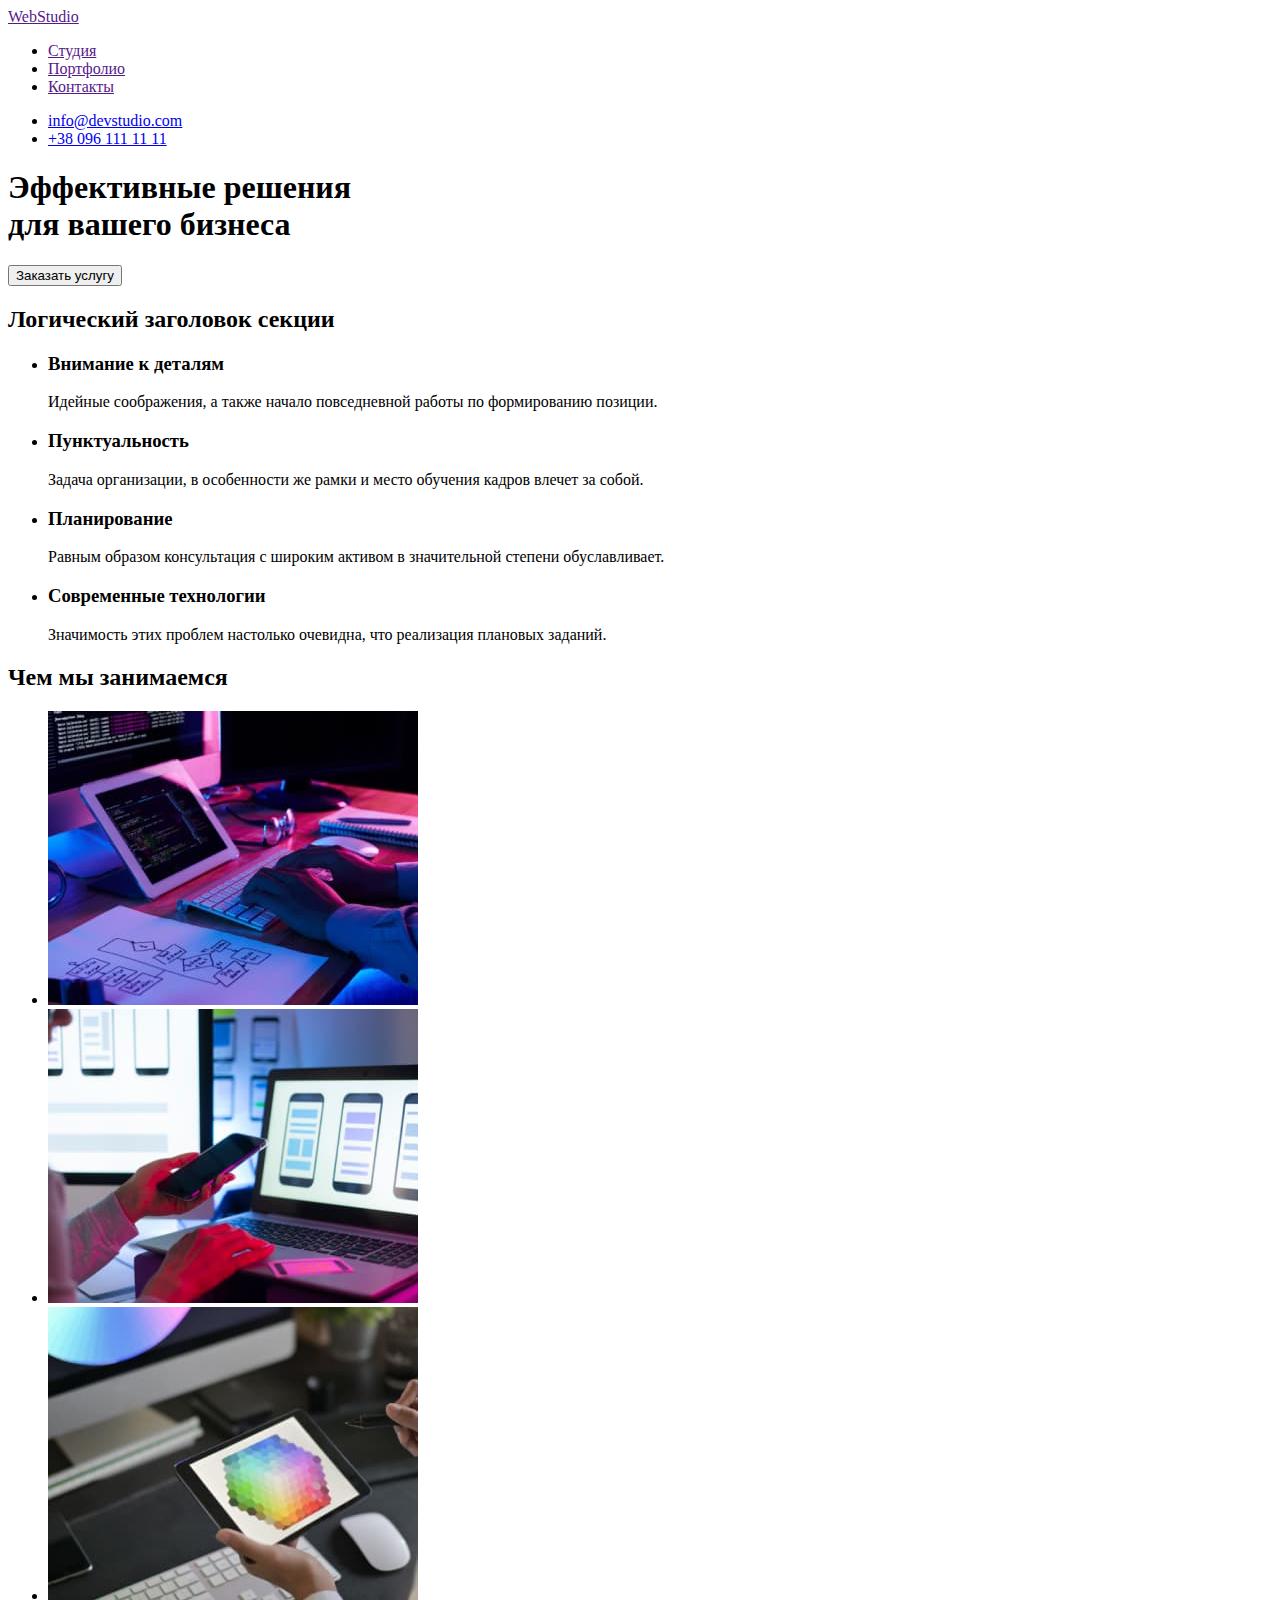
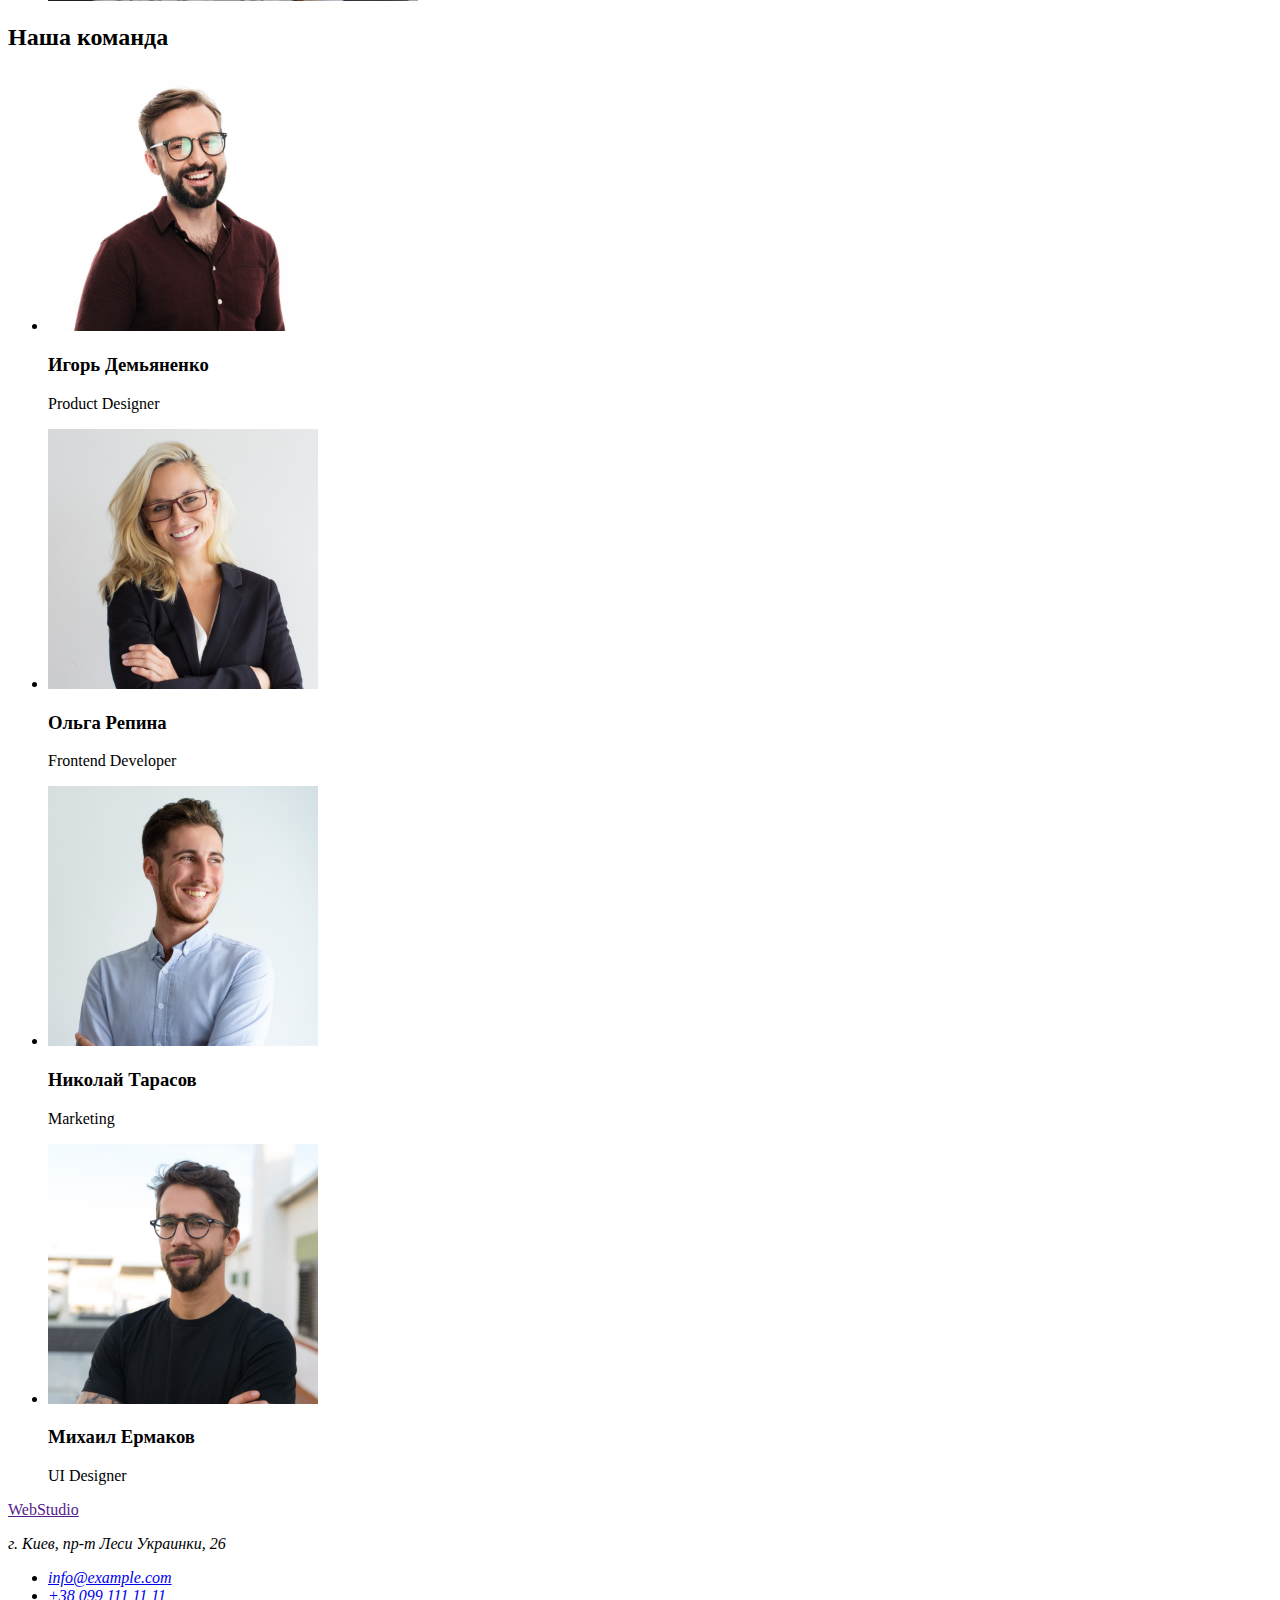
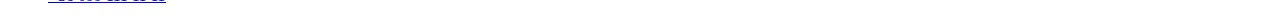
==== index.html @ d474086a "Добавляет разметку хедера и футера страницы portfolio" ====
<!doctype html>
<html lang="ru">
<head>
  <meta charset="UTF-8">
  <meta http-equiv="X-UA-Compatible" content="IE=edge">
  <meta name="viewport" content="width=device-width, initial-scale=1.0">
  <title>goit-markup-hw-01</title>
</head>
<body>

  <!-- Хедер страницы -->
  <header>
    <!-- Навигация страницы -->
    <nav>
      <a href="">WebStudio</a>
      <ul>
        <li><a href="">Студия</a></li>
        <li><a href="">Портфолио</a></li>
        <li><a href="">Контакты</a></li>
      </ul>
    </nav>
    <!-- Ссылки на email и телефон -->
    <ul>
      <li><a href="mailto:info@devstudio.com">info@devstudio.com</a></li>
      <li><a href="tel:+380961111111">+38 096 111 11 11</a></li>
    </ul>
  </header>

  <!-- Основной контент сайта -->
  <main>
    <!-- Секция герой -->
    <section>
      <h1>Эффективные решения<br> для вашего бизнеса</h1>
      <button type="button">Заказать услугу</button>
    </section>
    <!-- Секция с преимуществами компании -->
    <section>
      <h2>Логический заголовок секции</h2>
      <ul>
        <li>
          <h3>Внимание к деталям</h3>
          <p>Идейные соображения, а также начало повседневной работы по формированию позиции.</p>
        </li>
        <li>
          <h3>Пунктуальность</h3>
          <p>Задача организации, в особенности же рамки и место обучения кадров влечет за собой.</p>
        </li>
        <li>
          <h3>Планирование</h3>
          <p>Равным образом консультация с широким активом в значительной степени обуславливает.</p>
        </li>
        <li>
          <h3>Современные технологии</h3>
          <p>Значимость этих проблем настолько очевидна, что реализация плановых заданий.</p>
        </li>
      </ul>
    </section>
    <!-- Секция "Чем мы занимаемся" -->
    <section>
      <h2>Чем мы занимаемся</h2>
      <ul>
        <li><img src="./images/service-1.jpg" alt="Услуга №1" width="370" height="294"></li>
        <li><img src="./images/service-2.jpg" alt="Услуга №2" width="370" height="294"></li>
        <li><img src="./images/service-3.jpg" alt="Услуга №3" width="370" height="294"></li>
      </ul>
    </section>
    <!-- Секция "Наша команда" -->
    <section>
      <h2>Наша команда</h2>
      <ul>
        <li>
          <img src="./images/team-member-1.jpg" alt="Фото учасника команды" width="270" height="260">
          <h3>Игорь Демьяненко</h3>
          <p lang="en">Product Designer</p>
        </li>
        <li>
          <img src="./images/team-member-2.jpg" alt="Фото учасника команды" width="270" height="260">
          <h3>Ольга Репина</h3>
          <p lang="en">Frontend Developer</p>
        </li>
        <li>
          <img src="./images/team-member-3.jpg" alt="Фото учасника команды" width="270" height="260">
          <h3>Николай Тарасов</h3>
          <p lang="en">Marketing</p>
        </li>
        <li>
          <img src="./images/team-member-4.jpg" alt="Фото учасника команды" width="270" height="260">
          <h3>Михаил Ермаков</h3>
          <p lang="en">UI Designer</p>
        </li>
      </ul>
    </section>
  </main>

  <!-- Футер страницы -->
  <footer>
    <a href="">WebStudio</a>
    <address>
      <p>г. Киев, пр-т Леси Украинки, 26</p>
      <ul>
        <li><a href="mailto:info@example.com">info@example.com</a></li>
        <li><a href="tel:+380991111111">+38 099 111 11 11</a></li>
      </ul>
    </address>
  </footer>

</body>
</html>
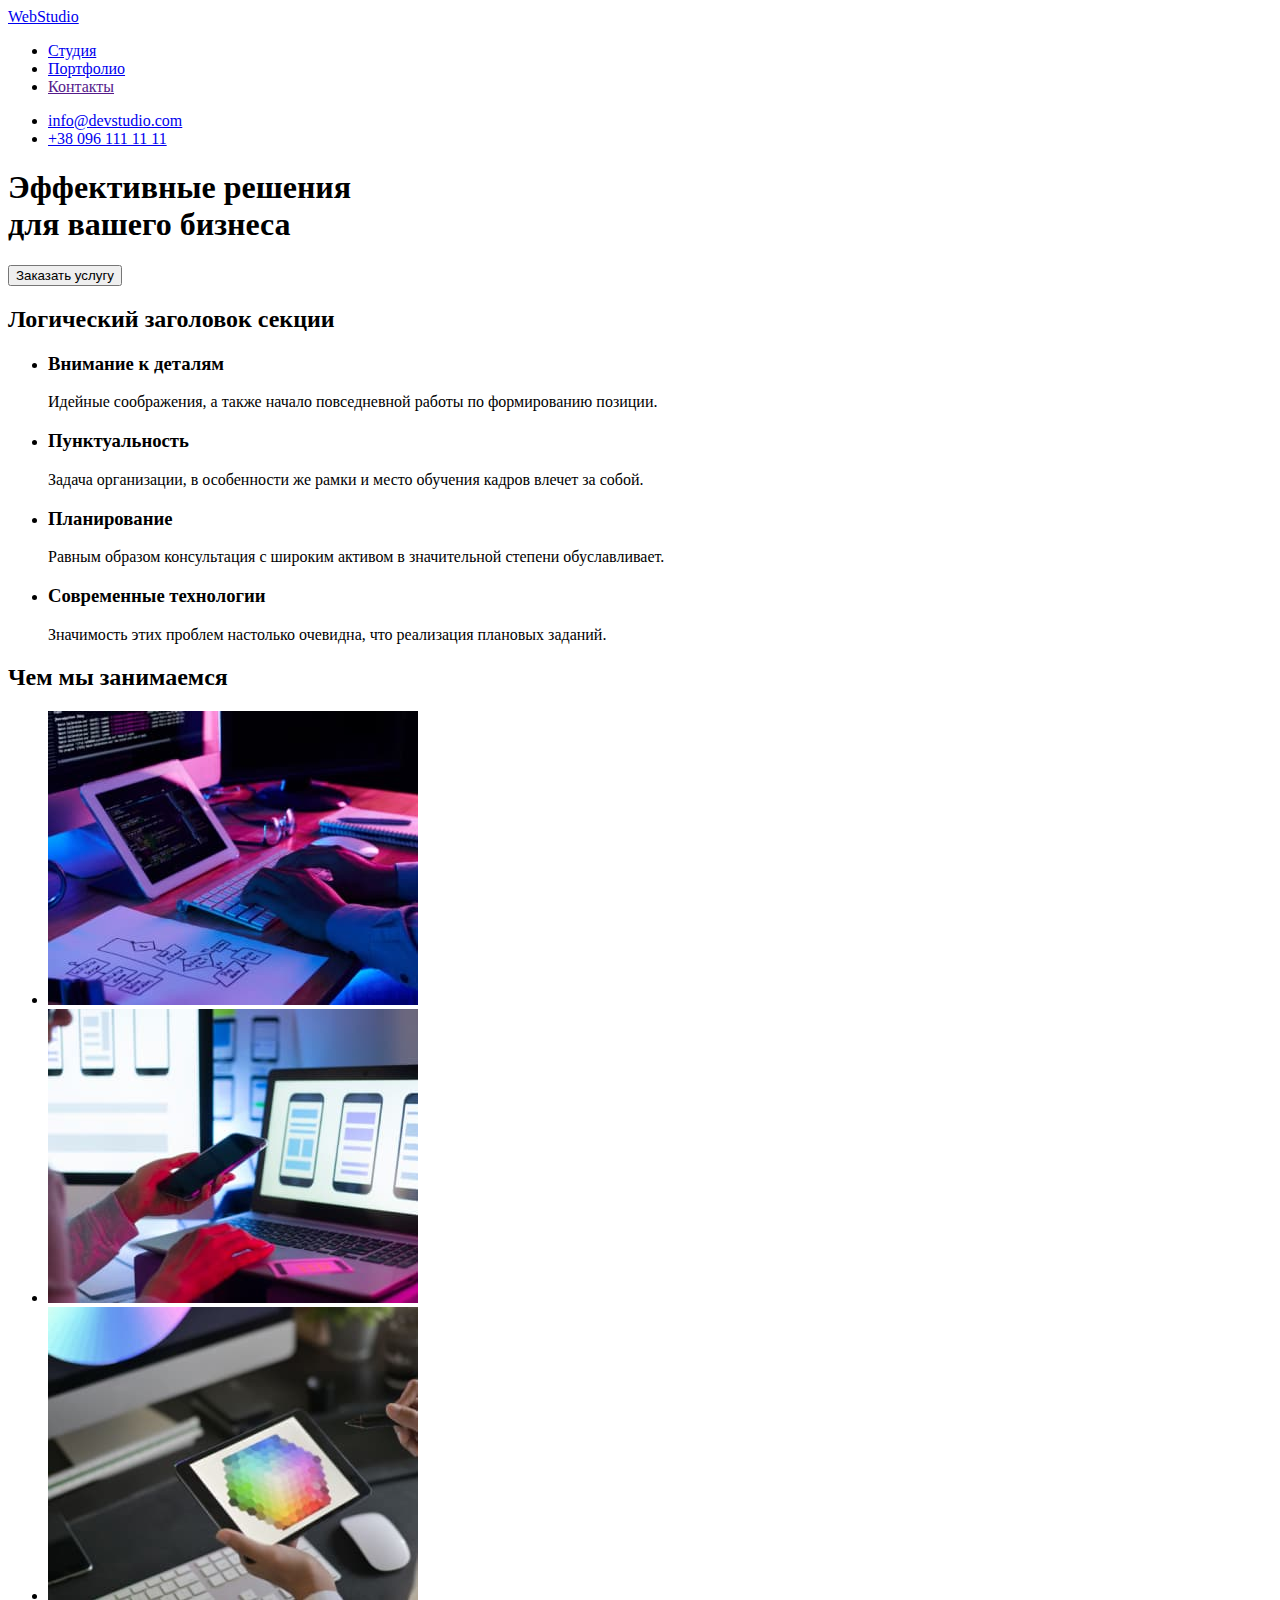
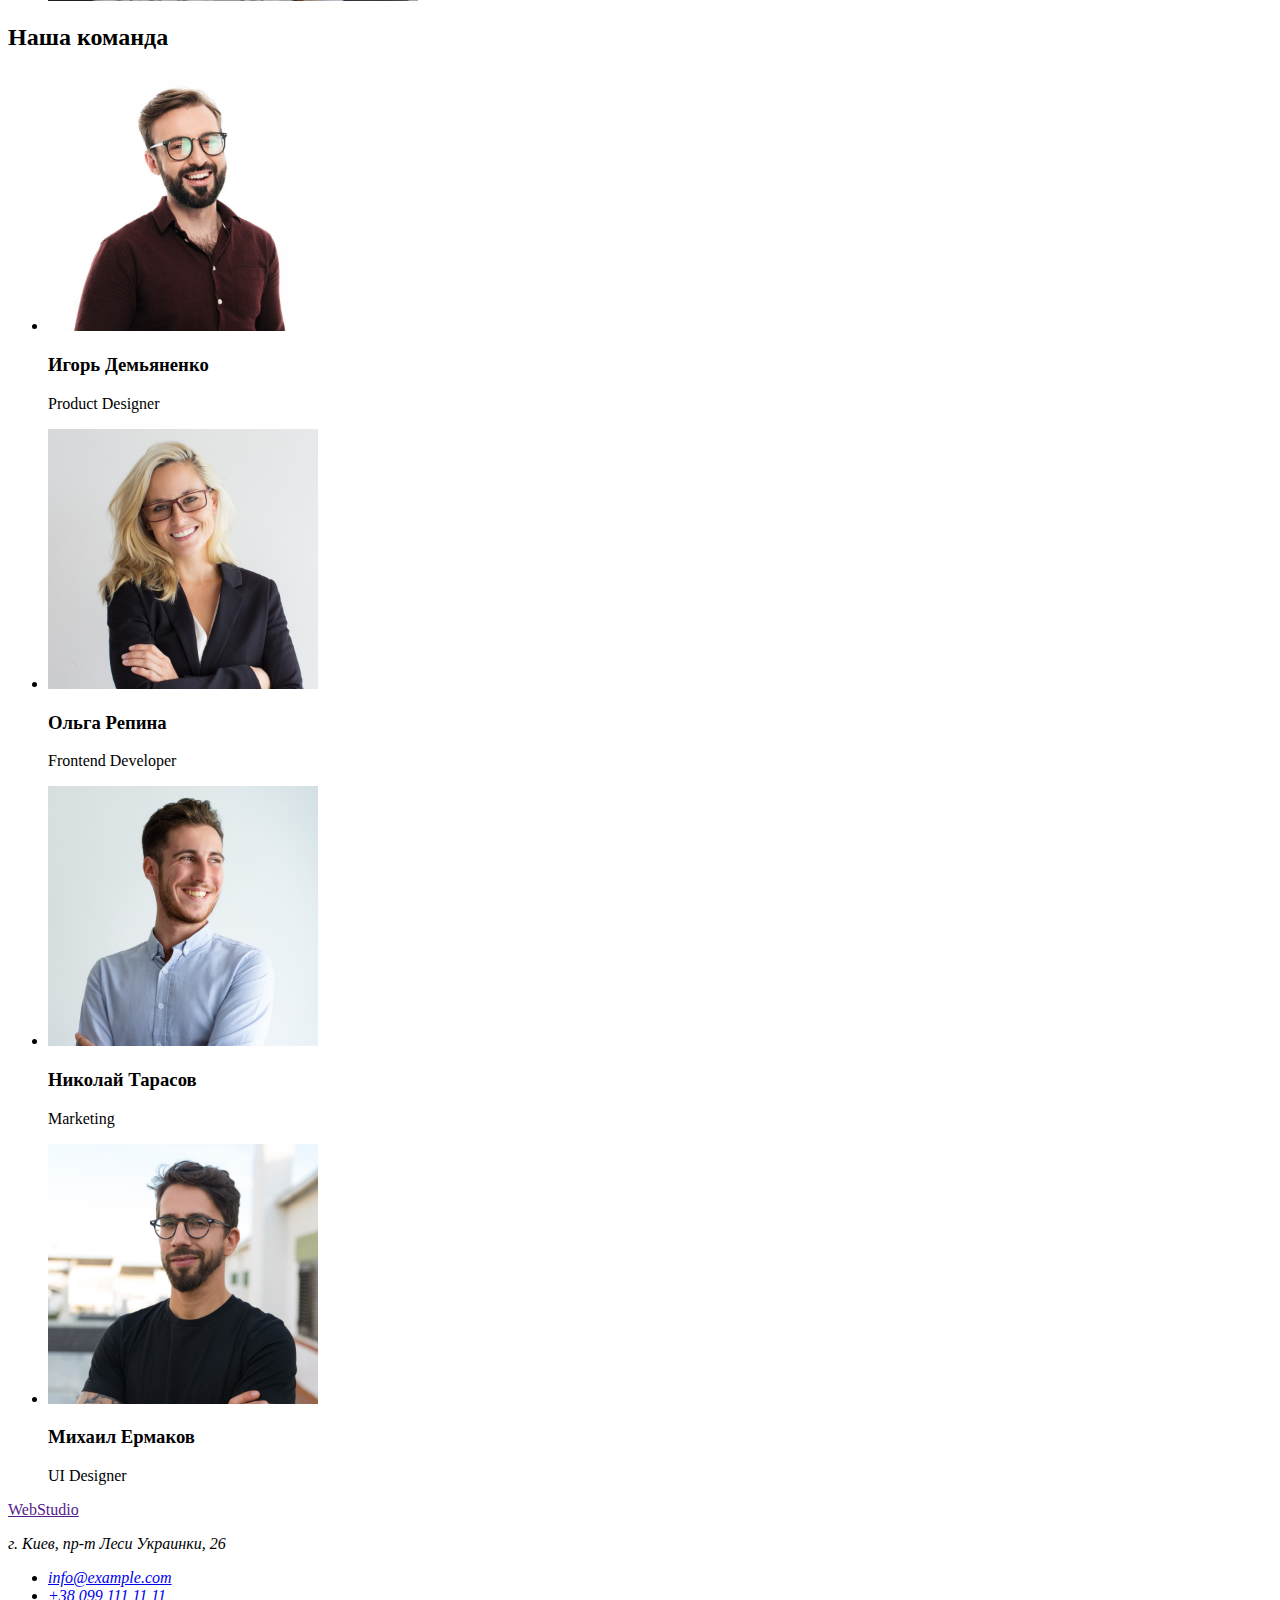
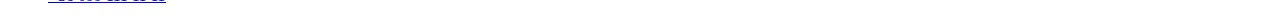
==== commit ddf63769: "Добавляет разметку основного контента страницы portfolio" ====
--- a/index.html
+++ b/index.html
@@ -12,10 +12,10 @@
   <header>
     <!-- Навигация страницы -->
     <nav>
-      <a href="">WebStudio</a>
+      <a href="./index.html">WebStudio</a>
       <ul>
-        <li><a href="">Студия</a></li>
-        <li><a href="">Портфолио</a></li>
+        <li><a href="./index.html">Студия</a></li>
+        <li><a href="./portfolio.html">Портфолио</a></li>
         <li><a href="">Контакты</a></li>
       </ul>
     </nav>
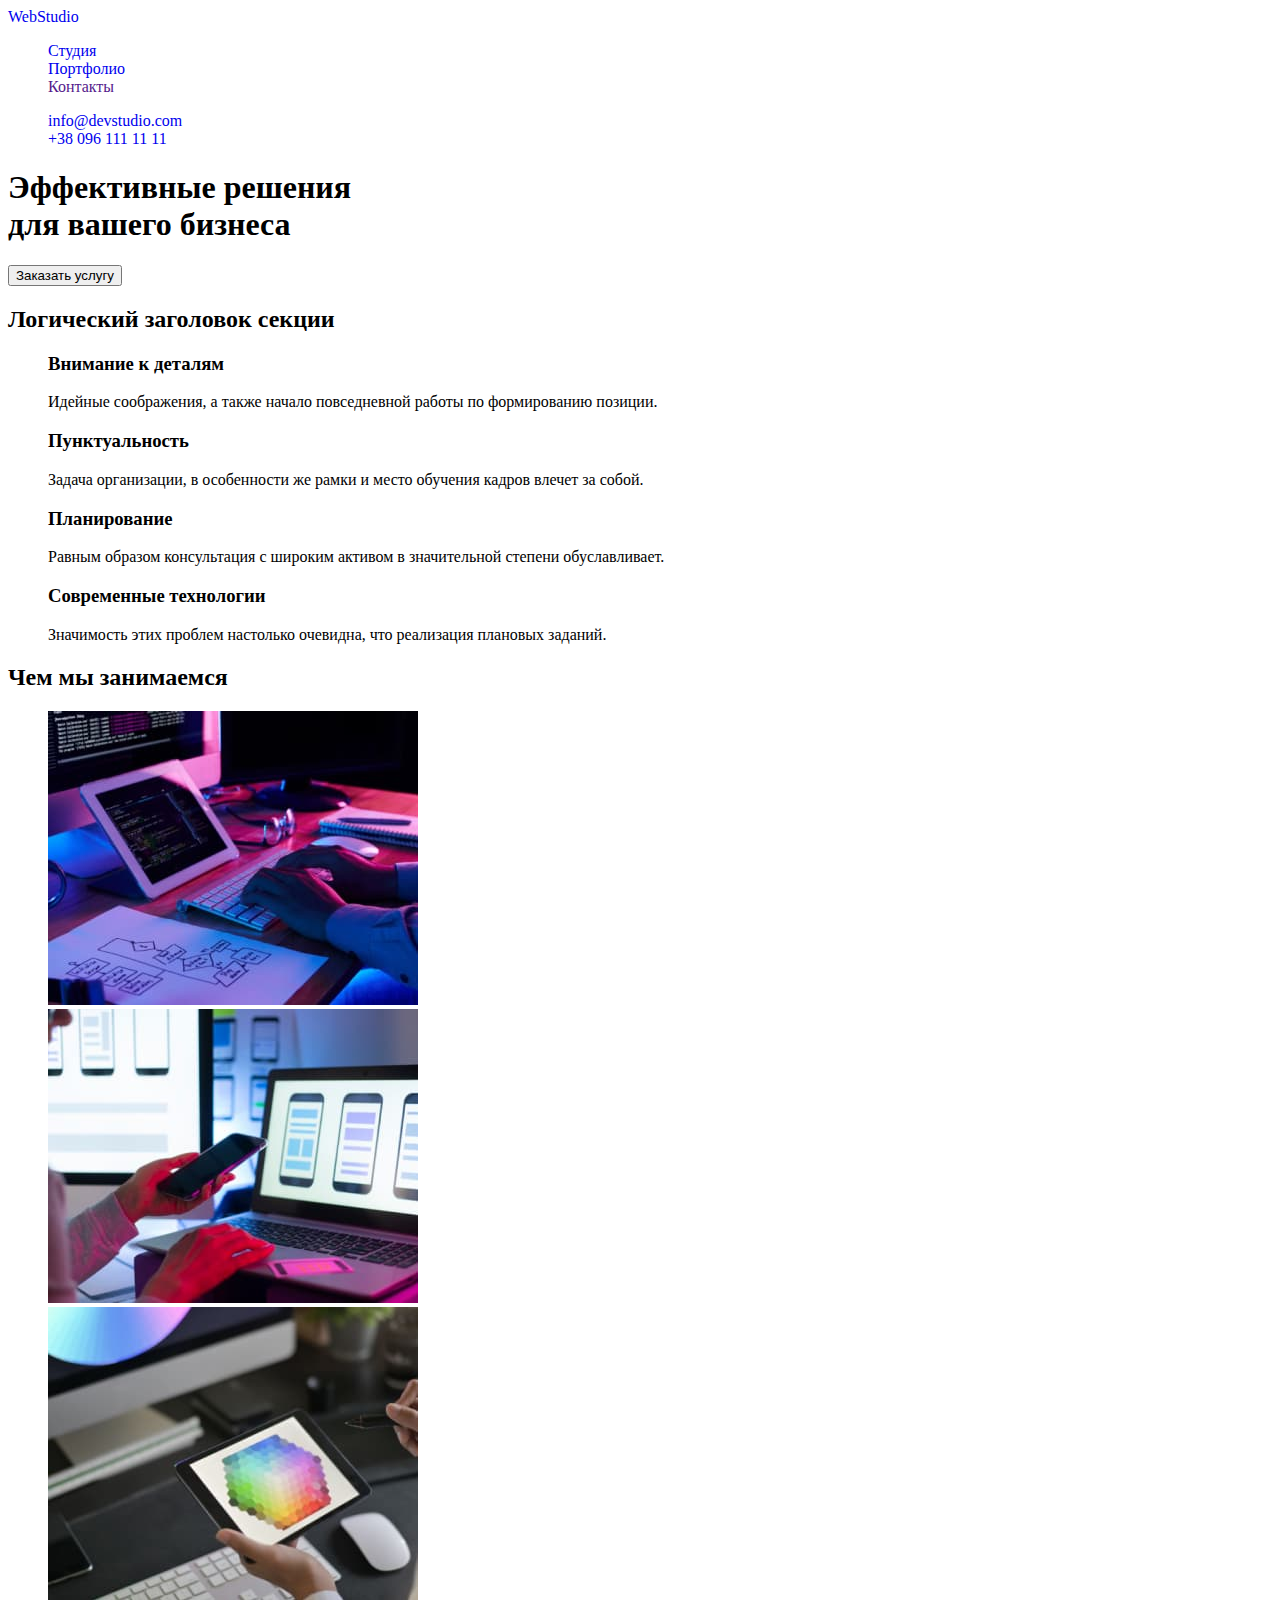
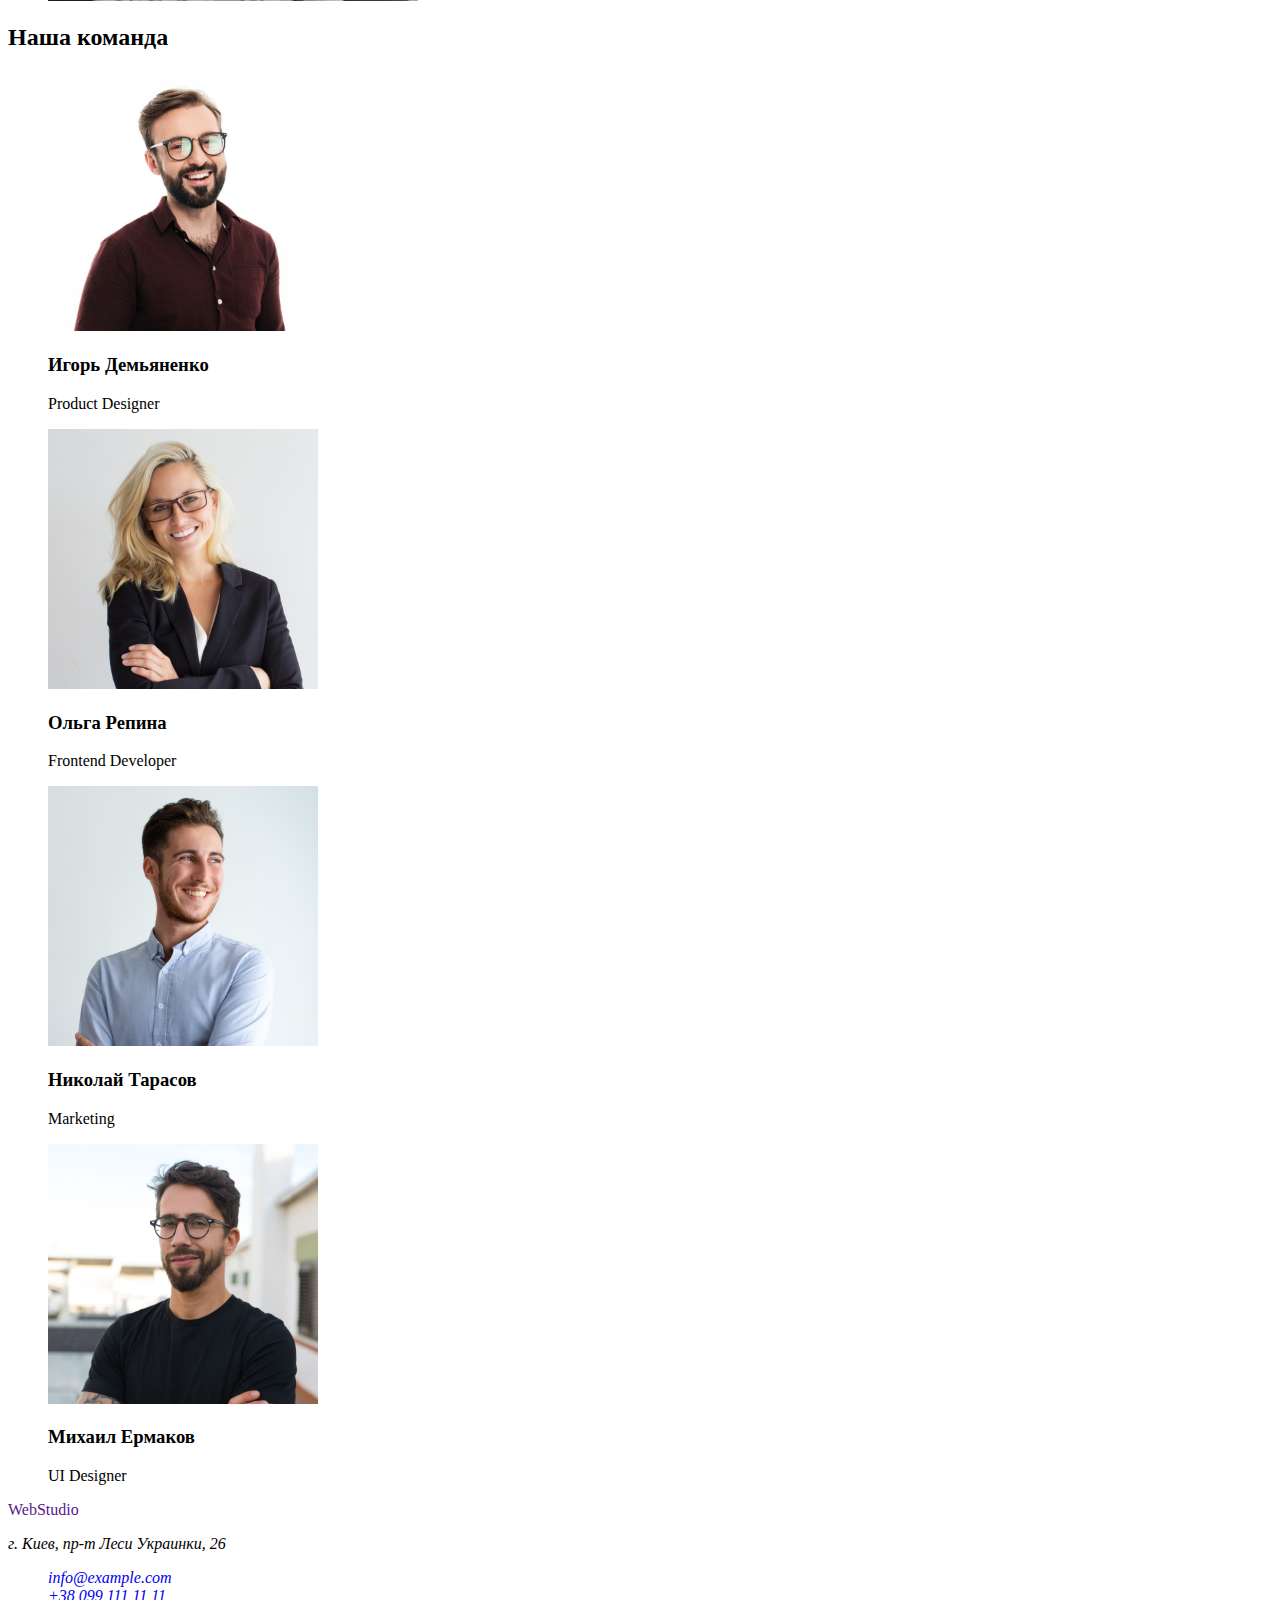
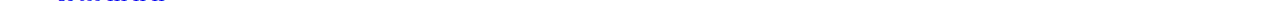
==== commit 19862e41: "Сбрасывает ненужные стили и добавляет переменные цветов в css" ====
--- a/index.html
+++ b/index.html
@@ -4,7 +4,11 @@
   <meta charset="UTF-8">
   <meta http-equiv="X-UA-Compatible" content="IE=edge">
   <meta name="viewport" content="width=device-width, initial-scale=1.0">
-  <title>goit-markup-hw-01</title>
+  <title>goit-markup-hw-02-index</title>
+  <link rel="preconnect" href="https://fonts.googleapis.com">
+  <link rel="preconnect" href="https://fonts.gstatic.com" crossorigin>
+  <link href="https://fonts.googleapis.com/css2?family=Raleway:wght@700&family=Roboto:wght@400;500;700;900&display=swap" rel="stylesheet">
+  <link rel="stylesheet" href="./css/styles.css">
 </head>
 <body>
 
@@ -12,17 +16,17 @@
   <header>
     <!-- Навигация страницы -->
     <nav>
-      <a href="./index.html">WebStudio</a>
-      <ul>
-        <li><a href="./index.html">Студия</a></li>
-        <li><a href="./portfolio.html">Портфолио</a></li>
-        <li><a href="">Контакты</a></li>
+      <a href="./index.html" class="link">WebStudio</a>
+      <ul class="list">
+        <li><a href="./index.html" class="link">Студия</a></li>
+        <li><a href="./portfolio.html" class="link">Портфолио</a></li>
+        <li><a href="" class="link">Контакты</a></li>
       </ul>
     </nav>
     <!-- Ссылки на email и телефон -->
-    <ul>
-      <li><a href="mailto:info@devstudio.com">info@devstudio.com</a></li>
-      <li><a href="tel:+380961111111">+38 096 111 11 11</a></li>
+    <ul class="list">
+      <li><a href="mailto:info@devstudio.com" class="link">info@devstudio.com</a></li>
+      <li><a href="tel:+380961111111" class="link">+38 096 111 11 11</a></li>
     </ul>
   </header>
 
@@ -36,7 +40,7 @@
     <!-- Секция с преимуществами компании -->
     <section>
       <h2>Логический заголовок секции</h2>
-      <ul>
+      <ul class="list">
         <li>
           <h3>Внимание к деталям</h3>
           <p>Идейные соображения, а также начало повседневной работы по формированию позиции.</p>
@@ -58,7 +62,7 @@
     <!-- Секция "Чем мы занимаемся" -->
     <section>
       <h2>Чем мы занимаемся</h2>
-      <ul>
+      <ul class="list">
         <li><img src="./images/service-1.jpg" alt="Услуга №1" width="370" height="294"></li>
         <li><img src="./images/service-2.jpg" alt="Услуга №2" width="370" height="294"></li>
         <li><img src="./images/service-3.jpg" alt="Услуга №3" width="370" height="294"></li>
@@ -67,7 +71,7 @@
     <!-- Секция "Наша команда" -->
     <section>
       <h2>Наша команда</h2>
-      <ul>
+      <ul class="list">
         <li>
           <img src="./images/team-member-1.jpg" alt="Фото учасника команды" width="270" height="260">
           <h3>Игорь Демьяненко</h3>
@@ -94,12 +98,12 @@
 
   <!-- Футер страницы -->
   <footer>
-    <a href="">WebStudio</a>
+    <a href="" class="link">WebStudio</a>
     <address>
       <p>г. Киев, пр-т Леси Украинки, 26</p>
-      <ul>
-        <li><a href="mailto:info@example.com">info@example.com</a></li>
-        <li><a href="tel:+380991111111">+38 099 111 11 11</a></li>
+      <ul class="list">
+        <li><a href="mailto:info@example.com" class="link">info@example.com</a></li>
+        <li><a href="tel:+380991111111" class="link">+38 099 111 11 11</a></li>
       </ul>
     </address>
   </footer>
--- a/css/styles.css
+++ b/css/styles.css
@@ -0,0 +1,28 @@
+/* Сбрасывает ненужные стили */
+.link {
+  text-decoration: none;
+}
+
+.list {
+  list-style: none;
+}
+
+/* Переменные */
+:root {
+  /* Colors */
+  --accent-color: #2196f3;
+  --bg-primary-color: #ffffff;
+  --bg-secondary-color: #f5f4fa;
+  --footer-bg-color: #2f303a;
+  --header-logo-color: #000000;
+  --footer-logo-color: #ffffff;
+  --header-address-text-color: #757575;
+  --footer-address-text-color: rgba(255, 255, 255, 0, 6);
+  --heading-primary-text-color: #ffffff;
+  --heading-secondary-text-color: #212121;
+  --main-text-color: #757575;
+}
+
+/* Основные стили для body */
+body {
+}
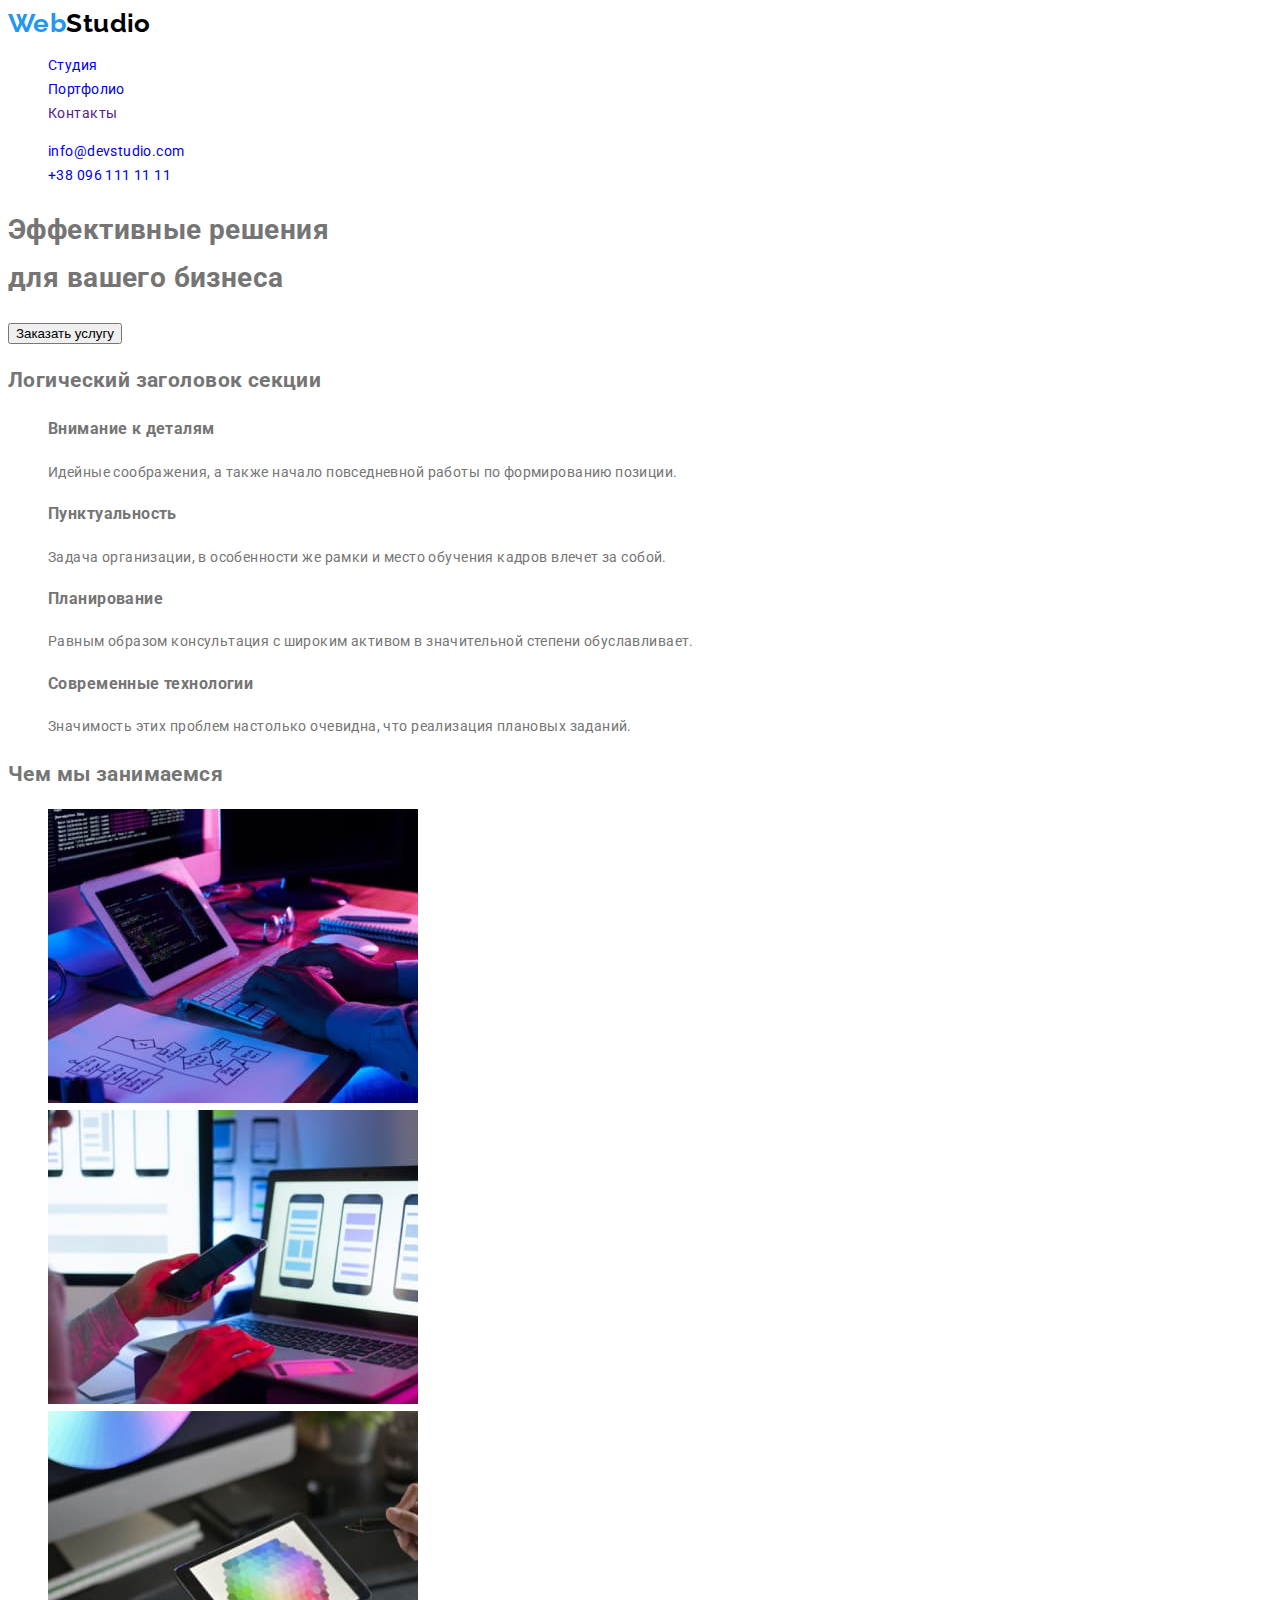
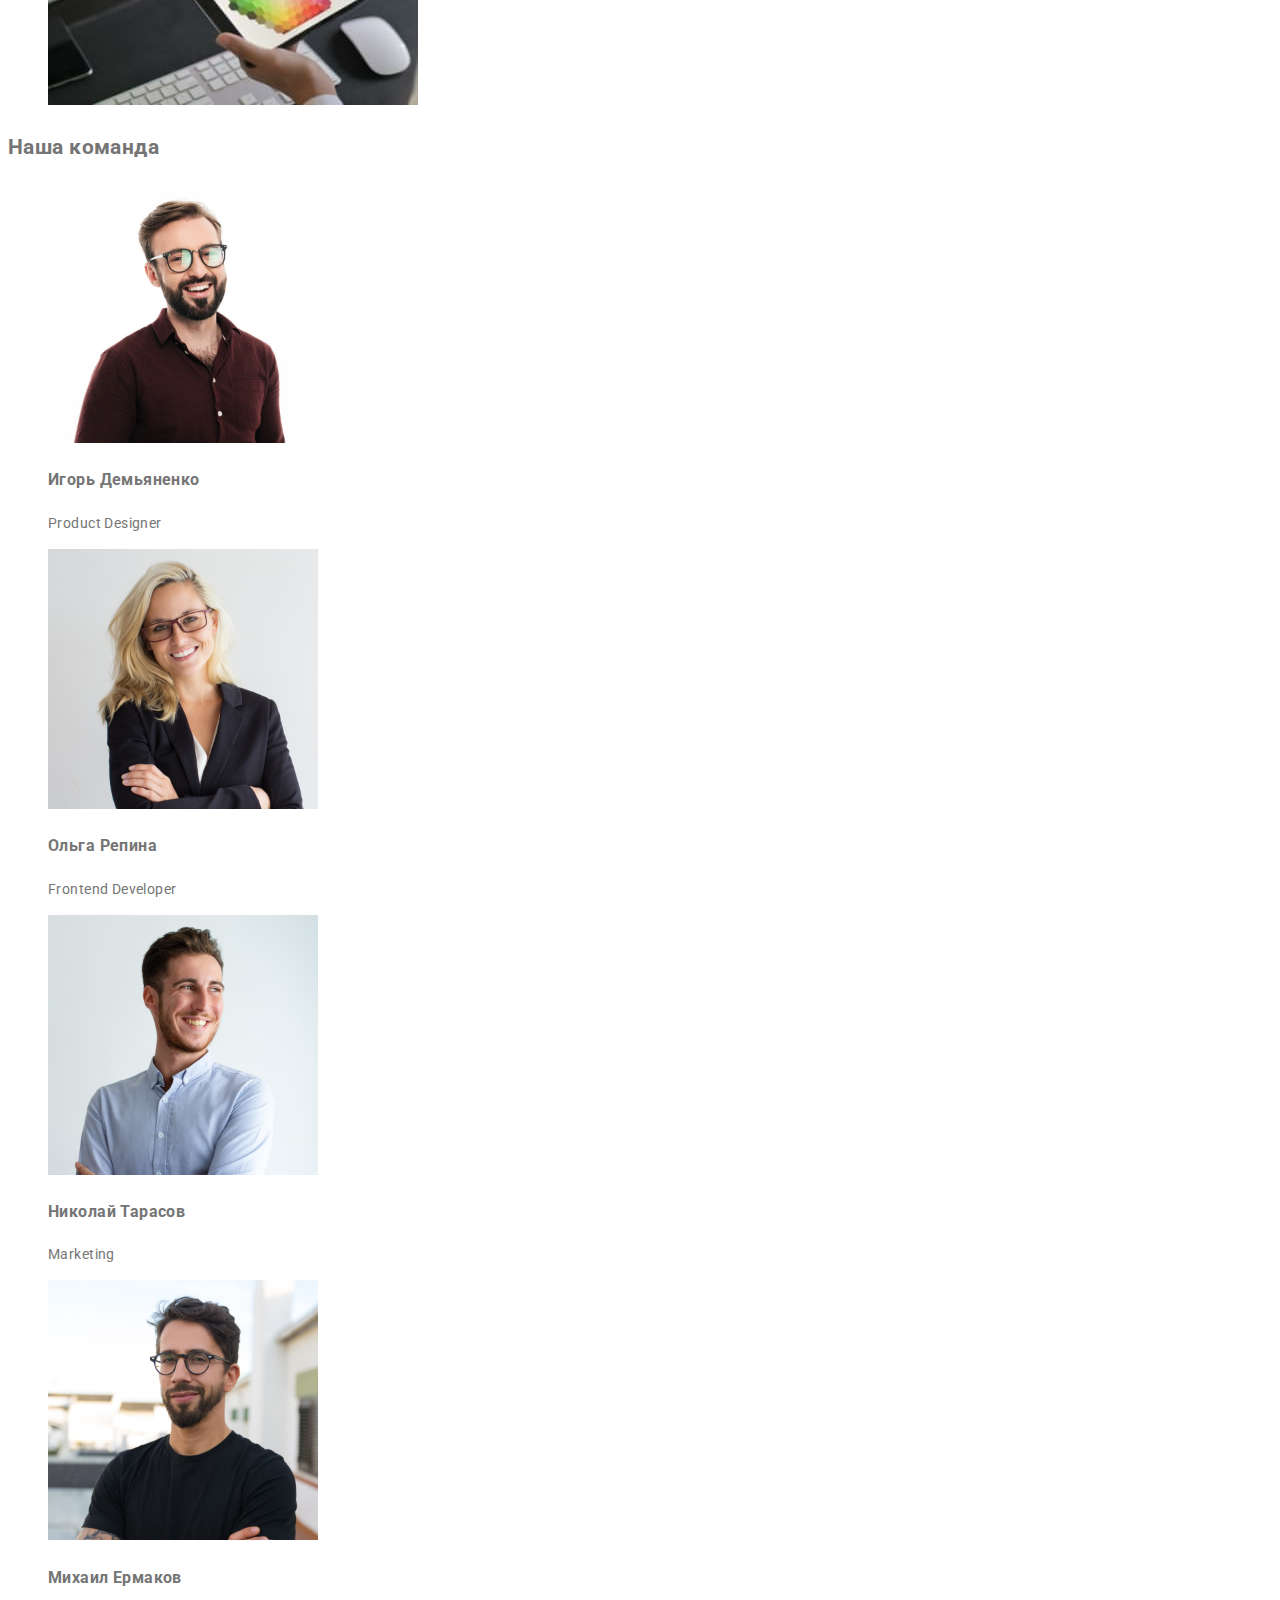
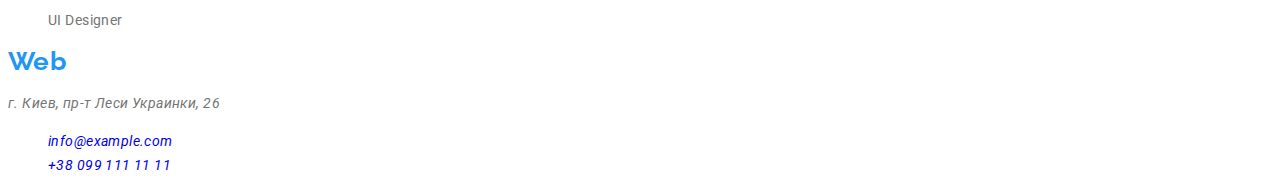
==== commit defde2d3: "Добавляет стили для body и для логотипа сайта" ====
--- a/index.html
+++ b/index.html
@@ -16,7 +16,7 @@
   <header>
     <!-- Навигация страницы -->
     <nav>
-      <a href="./index.html" class="link">WebStudio</a>
+      <a href="./index.html" class="link logo">Web<span class="logo-header-apperience">Studio</span></a>
       <ul class="list">
         <li><a href="./index.html" class="link">Студия</a></li>
         <li><a href="./portfolio.html" class="link">Портфолио</a></li>
@@ -98,7 +98,7 @@
 
   <!-- Футер страницы -->
   <footer>
-    <a href="" class="link">WebStudio</a>
+    <a href="" class="link logo">Web<span class="logo-footer-apperience">Studio</span></a>
     <address>
       <p>г. Киев, пр-т Леси Украинки, 26</p>
       <ul class="list">
--- a/css/styles.css
+++ b/css/styles.css
@@ -25,4 +25,28 @@
 
 /* Основные стили для body */
 body {
+  font-family: 'Roboto', sans-serif;
+  font-style: normal;
+  font-weight: 400;
+  font-size: 14px;
+  line-height: calc(24 / 14);
+  letter-spacing: 0.03em;
+  color: var(--main-text-color);
 }
+
+/* Logo */
+.logo {
+  font-family: 'Raleway', sans-serif;
+  font-weight: 700;
+  font-size: 26px;
+  line-height: calc(31 / 26);
+  color: var(--accent-color);
+}
+
+.logo-header-apperience {
+  color: var(--header-logo-color);
+}
+
+.logo-footer-apperience {
+  color: var(--footer-logo-color);
+}
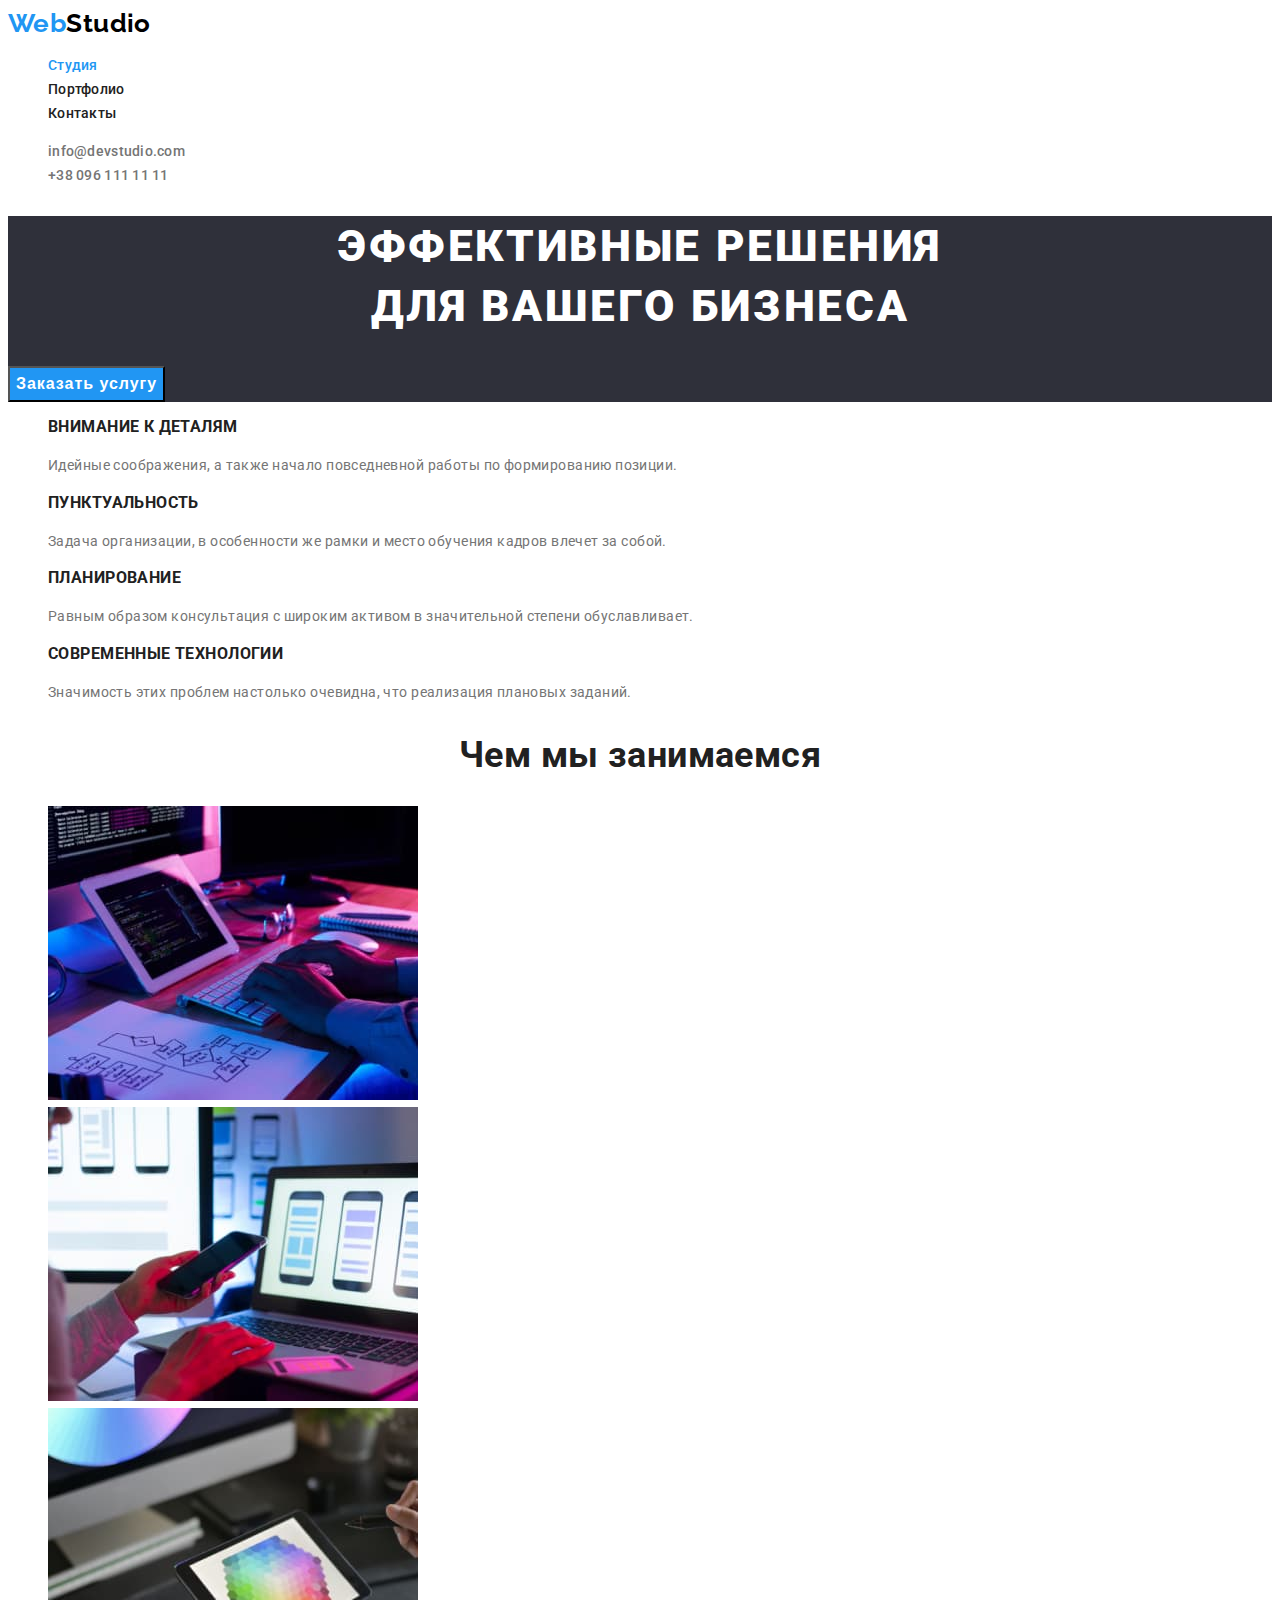
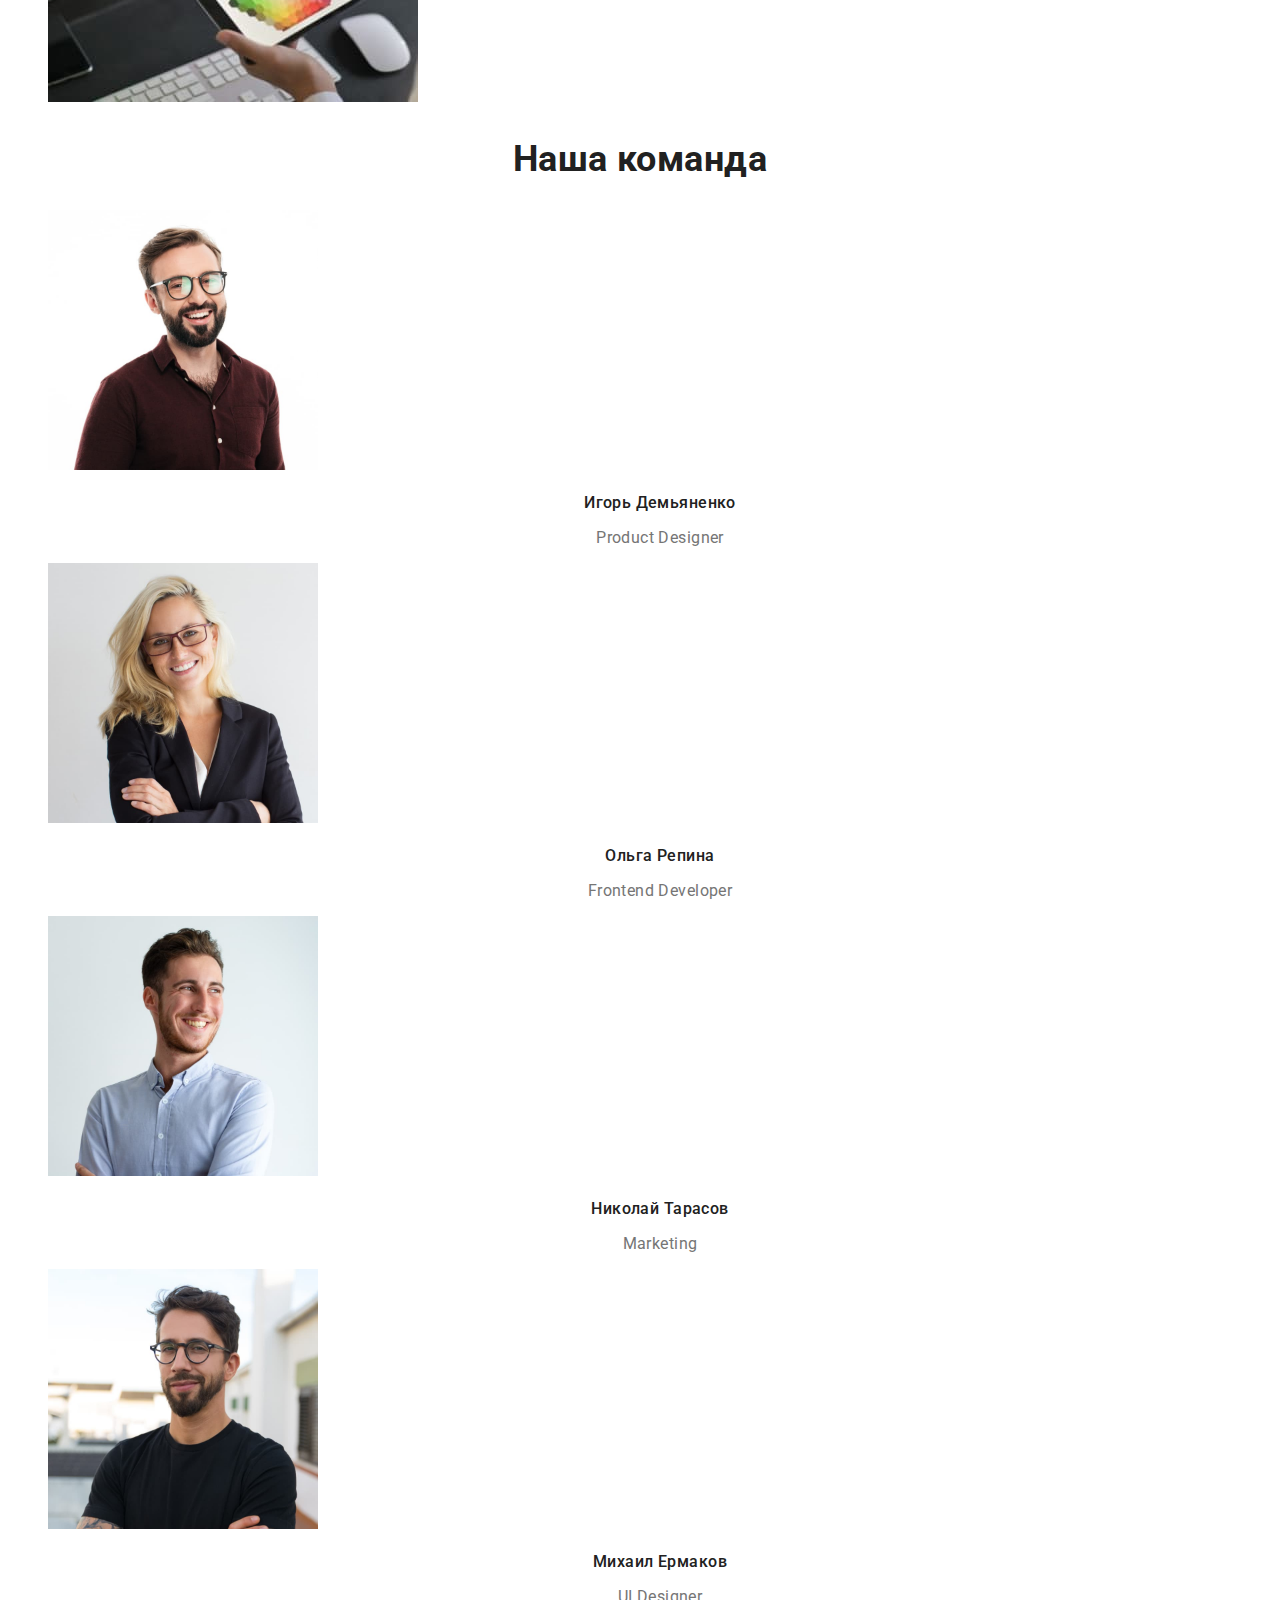
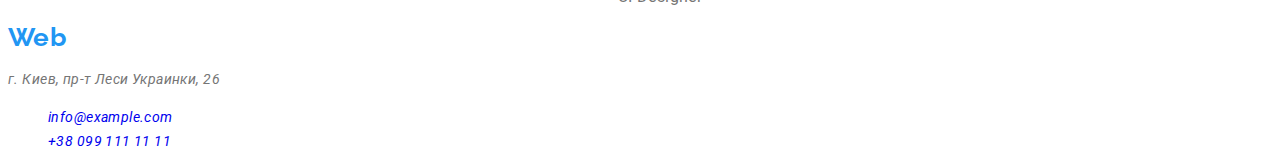
==== commit 5728fad6: "Добавляет стили для хедера и основного контента страницы index" ====
--- a/index.html
+++ b/index.html
@@ -13,84 +13,84 @@
 <body>
 
   <!-- Хедер страницы -->
-  <header>
+  <header class="site-header">
     <!-- Навигация страницы -->
-    <nav>
+    <nav class="site-nav">
       <a href="./index.html" class="link logo">Web<span class="logo-header-apperience">Studio</span></a>
-      <ul class="list">
-        <li><a href="./index.html" class="link">Студия</a></li>
-        <li><a href="./portfolio.html" class="link">Портфолио</a></li>
-        <li><a href="" class="link">Контакты</a></li>
+      <ul class="list nav-list">
+        <li><a href="./index.html" class="link nav-list-item current-link">Студия</a></li>
+        <li><a href="./portfolio.html" class="link nav-list-item">Портфолио</a></li>
+        <li><a href="" class="link nav-list-item">Контакты</a></li>
       </ul>
     </nav>
     <!-- Ссылки на email и телефон -->
-    <ul class="list">
-      <li><a href="mailto:info@devstudio.com" class="link">info@devstudio.com</a></li>
-      <li><a href="tel:+380961111111" class="link">+38 096 111 11 11</a></li>
+    <ul class="list header-contacts">
+      <li><a href="mailto:info@devstudio.com" class="link header-contacts-item">info@devstudio.com</a></li>
+      <li><a href="tel:+380961111111" class="link header-contacts-item">+38 096 111 11 11</a></li>
     </ul>
   </header>
 
   <!-- Основной контент сайта -->
   <main>
     <!-- Секция герой -->
-    <section>
-      <h1>Эффективные решения<br> для вашего бизнеса</h1>
-      <button type="button">Заказать услугу</button>
+    <section class="hero">
+      <h1 class="hero-heading">Эффективные решения<br> для вашего бизнеса</h1>
+      <button type="button" class="hero-btn">Заказать услугу</button>
     </section>
     <!-- Секция с преимуществами компании -->
-    <section>
-      <h2>Логический заголовок секции</h2>
-      <ul class="list">
-        <li>
-          <h3>Внимание к деталям</h3>
-          <p>Идейные соображения, а также начало повседневной работы по формированию позиции.</p>
+    <section class="advantages">
+      <h2 class="visually-hidden">Логический заголовок секции</h2>
+      <ul class="list advantages-list">
+        <li class="advantages-list-item">
+          <h3 class="advantages-list-item-heading">Внимание к деталям</h3>
+          <p class="advantages-list-item-text">Идейные соображения, а также начало повседневной работы по формированию позиции.</p>
         </li>
-        <li>
-          <h3>Пунктуальность</h3>
-          <p>Задача организации, в особенности же рамки и место обучения кадров влечет за собой.</p>
+        <li class="advantages-list-item">
+          <h3 class="advantages-list-item-heading">Пунктуальность</h3>
+          <p class="advantages-list-item-text">Задача организации, в особенности же рамки и место обучения кадров влечет за собой.</p>
         </li>
-        <li>
-          <h3>Планирование</h3>
-          <p>Равным образом консультация с широким активом в значительной степени обуславливает.</p>
+        <li class="advantages-list-item">
+          <h3 class="advantages-list-item-heading">Планирование</h3>
+          <p class="advantages-list-item-text">Равным образом консультация с широким активом в значительной степени обуславливает.</p>
         </li>
-        <li>
-          <h3>Современные технологии</h3>
-          <p>Значимость этих проблем настолько очевидна, что реализация плановых заданий.</p>
+        <li class="advantages-list-item">
+          <h3 class="advantages-list-item-heading">Современные технологии</h3>
+          <p class="advantages-list-item-text">Значимость этих проблем настолько очевидна, что реализация плановых заданий.</p>
         </li>
       </ul>
     </section>
     <!-- Секция "Чем мы занимаемся" -->
-    <section>
-      <h2>Чем мы занимаемся</h2>
-      <ul class="list">
-        <li><img src="./images/service-1.jpg" alt="Услуга №1" width="370" height="294"></li>
-        <li><img src="./images/service-2.jpg" alt="Услуга №2" width="370" height="294"></li>
-        <li><img src="./images/service-3.jpg" alt="Услуга №3" width="370" height="294"></li>
+    <section class="services">
+      <h2 class="section-heading">Чем мы занимаемся</h2>
+      <ul class="list services-list">
+        <li class="services-list-item"><img src="./images/service-1.jpg" class="services-list-item-img" alt="Услуга №1" width="370" height="294"></li>
+        <li class="services-list-item"><img src="./images/service-2.jpg" class="services-list-item-img" alt="Услуга №2" width="370" height="294"></li>
+        <li class="services-list-item"><img src="./images/service-3.jpg" class="services-list-item-img" alt="Услуга №3" width="370" height="294"></li>
       </ul>
     </section>
     <!-- Секция "Наша команда" -->
-    <section>
-      <h2>Наша команда</h2>
-      <ul class="list">
-        <li>
-          <img src="./images/team-member-1.jpg" alt="Фото учасника команды" width="270" height="260">
-          <h3>Игорь Демьяненко</h3>
-          <p lang="en">Product Designer</p>
+    <section class="team">
+      <h2 class="section-heading">Наша команда</h2>
+      <ul class="list team-list">
+        <li class="team-list-item">
+          <img src="./images/team-member-1.jpg" class="team-list-item-img" alt="Фото учасника команды" width="270" height="260">
+          <h3 class="team-list-item-heading">Игорь Демьяненко</h3>
+          <p lang="en" class="team-list-item-text">Product Designer</p>
         </li>
-        <li>
-          <img src="./images/team-member-2.jpg" alt="Фото учасника команды" width="270" height="260">
-          <h3>Ольга Репина</h3>
-          <p lang="en">Frontend Developer</p>
+        <li class="team-list-item">
+          <img src="./images/team-member-2.jpg" class="team-list-item-img" alt="Фото учасника команды" width="270" height="260">
+          <h3 class="team-list-item-heading">Ольга Репина</h3>
+          <p lang="en" class="team-list-item-text">Frontend Developer</p>
         </li>
-        <li>
-          <img src="./images/team-member-3.jpg" alt="Фото учасника команды" width="270" height="260">
-          <h3>Николай Тарасов</h3>
-          <p lang="en">Marketing</p>
+        <li class="team-list-item">
+          <img src="./images/team-member-3.jpg" class="team-list-item-img" alt="Фото учасника команды" width="270" height="260">
+          <h3 class="team-list-item-heading">Николай Тарасов</h3>
+          <p lang="en" class="team-list-item-text">Marketing</p>
         </li>
-        <li>
-          <img src="./images/team-member-4.jpg" alt="Фото учасника команды" width="270" height="260">
-          <h3>Михаил Ермаков</h3>
-          <p lang="en">UI Designer</p>
+        <li class="team-list-item">
+          <img src="./images/team-member-4.jpg" class="team-list-item-img" alt="Фото учасника команды" width="270" height="260">
+          <h3 class="team-list-item-heading">Михаил Ермаков</h3>
+          <p lang="en" class="team-list-item-text">UI Designer</p>
         </li>
       </ul>
     </section>
--- a/css/styles.css
+++ b/css/styles.css
@@ -5,6 +5,20 @@
 
 .list {
   list-style: none;
+}
+
+/* Прячет элементы */
+.visually-hidden {
+  position: absolute;
+  white-space: nowrap;
+  width: 1px;
+  height: 1px;
+  overflow: hidden;
+  border: 0;
+  padding: 0;
+  clip: rect(0 0 0 0);
+  clip-path: inset(50%);
+  margin: -1px;
 }
 
 /* Переменные */
@@ -17,10 +31,13 @@
   --header-logo-color: #000000;
   --footer-logo-color: #ffffff;
   --header-address-text-color: #757575;
+  --footer-phys-address-text-color: #ffffff;
   --footer-address-text-color: rgba(255, 255, 255, 0, 6);
   --heading-primary-text-color: #ffffff;
   --heading-secondary-text-color: #212121;
+  --heading-btn-text-color: #ffffff;
   --main-text-color: #757575;
+  --hero-btn-color-focus: #188ce8;
 }
 
 /* Основные стили для body */
@@ -34,7 +51,7 @@
   color: var(--main-text-color);
 }
 
-/* Logo */
+/* Лого */
 .logo {
   font-family: 'Raleway', sans-serif;
   font-weight: 700;
@@ -50,3 +67,95 @@
 .logo-footer-apperience {
   color: var(--footer-logo-color);
 }
+
+/* Хедер страницы */
+.nav-list-item {
+  font-weight: 500;
+  line-height: calc(16 / 14);
+  letter-spacing: 0.02em;
+  color: var(--heading-secondary-text-color);
+}
+
+.nav-list-item:hover,
+.nav-list-item:focus {
+  color: var(--accent-color);
+}
+
+.current-link {
+  color: var(--accent-color);
+}
+
+.header-contacts-item {
+  font-weight: 500;
+  line-height: calc(16 / 14);
+  letter-spacing: 0.02em;
+  color: var(--main-text-color);
+}
+
+.header-contacts-item:hover,
+.header-contacts-item:focus {
+  color: var(--accent-color);
+}
+
+/* Основной контент сайта */
+/* Заголовки секций */
+.section-heading {
+  font-size: 36px;
+  line-height: calc(42 / 36);
+  text-align: center;
+  color: var(--heading-secondary-text-color);
+}
+/* Секция герой */
+.hero {
+  background-color: var(--footer-bg-color);
+}
+
+.hero-heading {
+  font-weight: 900;
+  font-size: 44px;
+  line-height: calc(60 / 44);
+  text-align: center;
+  letter-spacing: 0.06em;
+  text-transform: uppercase;
+  color: var(--heading-primary-text-color);
+}
+
+.hero-btn {
+  background-color: var(--accent-color);
+  font-weight: 700;
+  font-size: 16px;
+  line-height: calc(30 / 16);
+  text-align: center;
+  letter-spacing: 0.06em;
+  color: var(--heading-btn-text-color);
+}
+
+.hero-btn:hover,
+.hero-btn:focus {
+  background-color: var(--hero-btn-color-focus);
+}
+
+/* Секция с преимуществами компании */
+.advantages-list-item-heading {
+  font-weight: 700;
+  line-height: calc(16 / 14);
+  text-transform: uppercase;
+  color: var(--heading-secondary-text-color);
+}
+
+/* Секция "Чем мы занимаемся" */
+
+/* Секция "Наша команда" */
+.team-list-item-heading {
+  font-weight: 500;
+  font-size: 16px;
+  line-height: calc(19 / 16);
+  text-align: center;
+  color: var(--heading-secondary-text-color);
+}
+
+.team-list-item-text {
+  font-size: 16px;
+  line-height: calc(19 / 16);
+  text-align: center;
+}
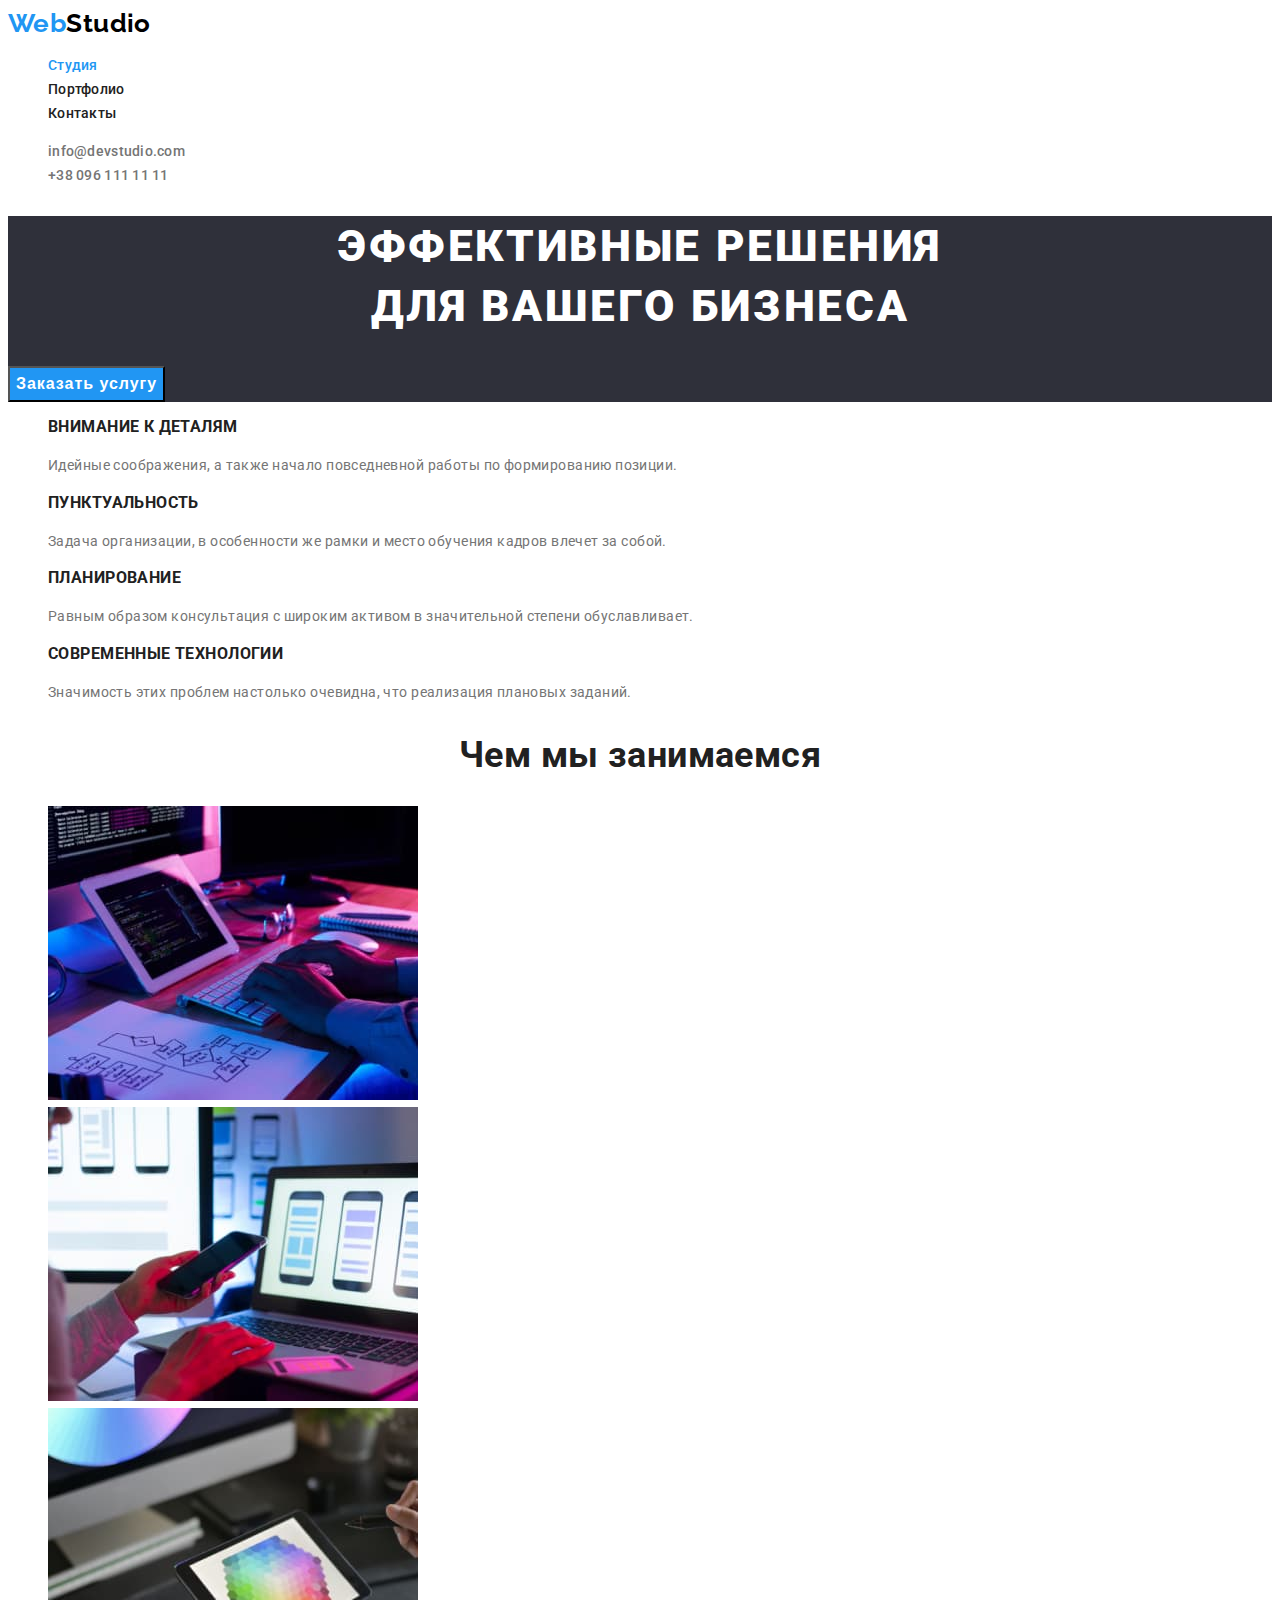
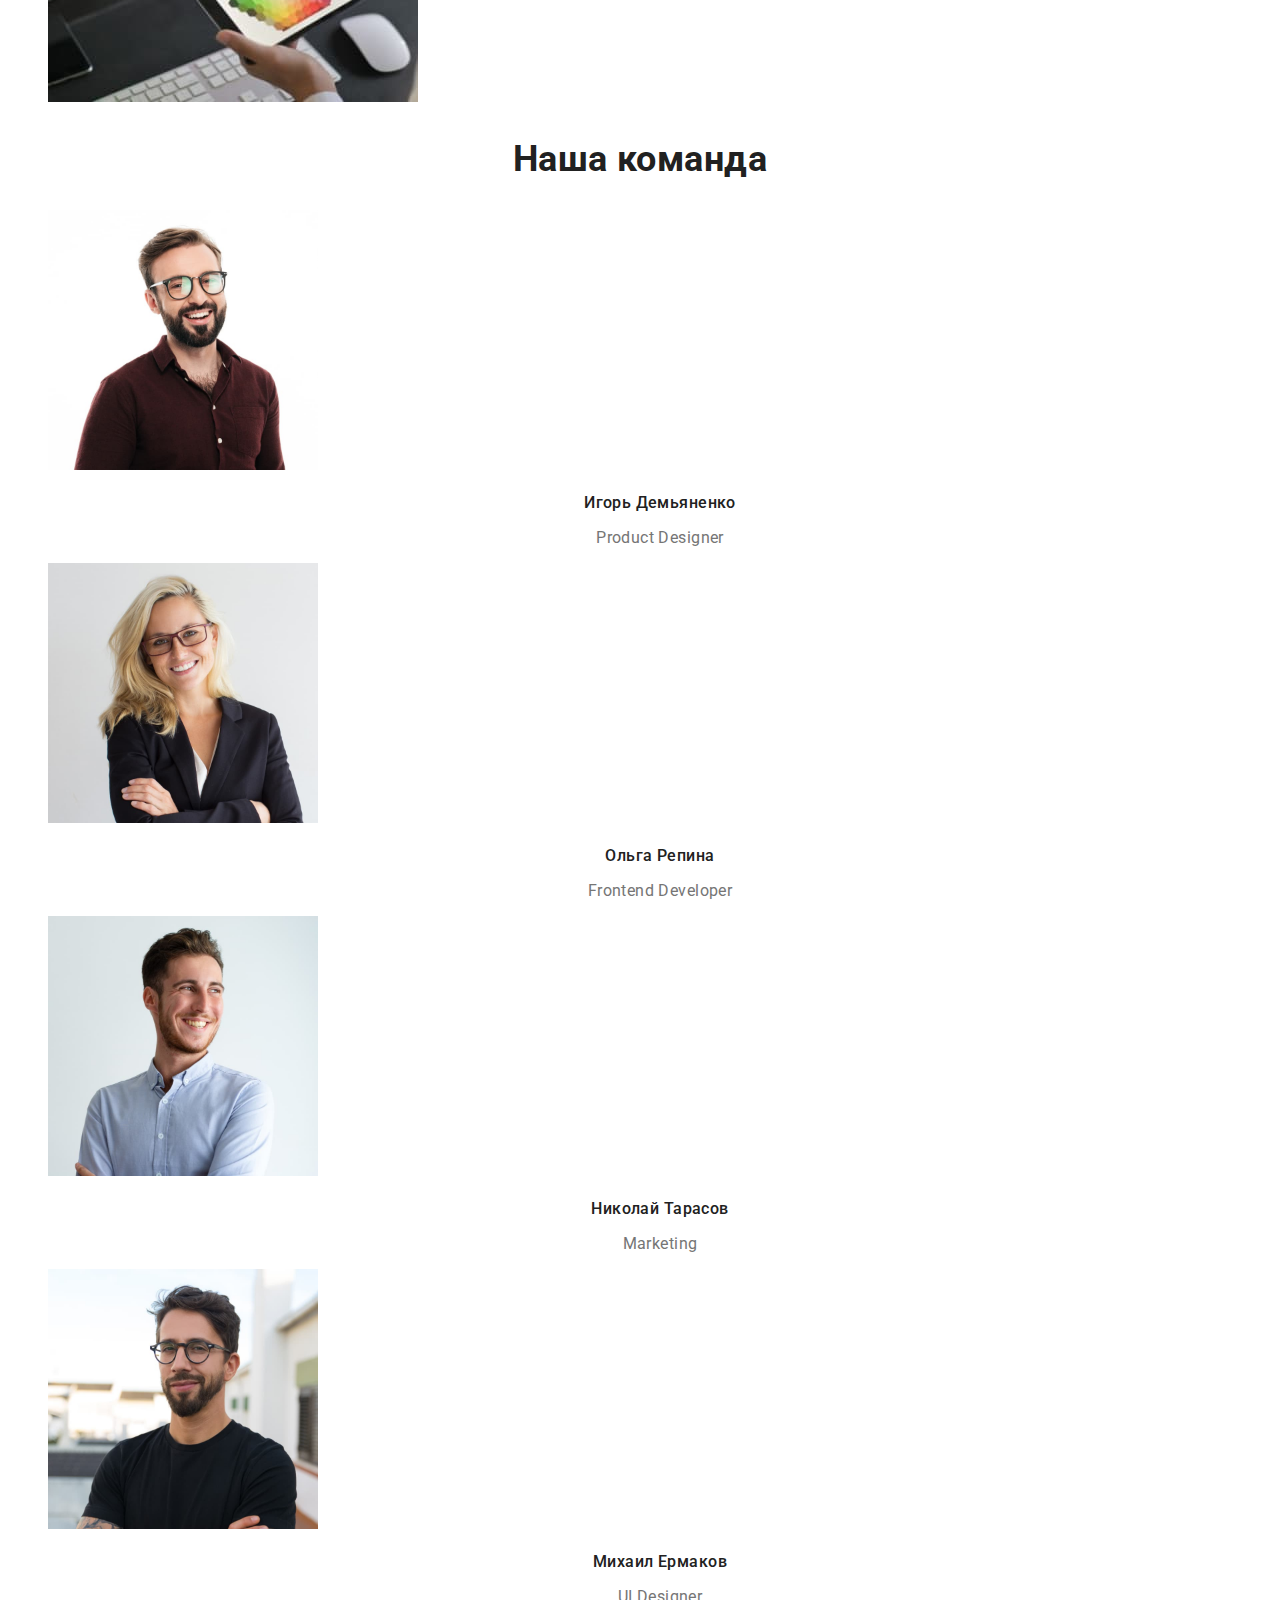
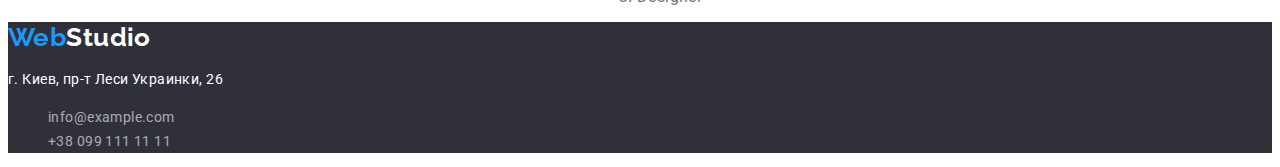
==== commit 49d549ef: "Добавляет стили футера" ====
--- a/index.html
+++ b/index.html
@@ -35,7 +35,7 @@
     <!-- Секция герой -->
     <section class="hero">
       <h1 class="hero-heading">Эффективные решения<br> для вашего бизнеса</h1>
-      <button type="button" class="hero-btn">Заказать услугу</button>
+      <button type="button" class="btn hero-btn">Заказать услугу</button>
     </section>
     <!-- Секция с преимуществами компании -->
     <section class="advantages">
@@ -97,13 +97,13 @@
   </main>
 
   <!-- Футер страницы -->
-  <footer>
+  <footer class="site-footer">
     <a href="" class="link logo">Web<span class="logo-footer-apperience">Studio</span></a>
-    <address>
-      <p>г. Киев, пр-т Леси Украинки, 26</p>
-      <ul class="list">
-        <li><a href="mailto:info@example.com" class="link">info@example.com</a></li>
-        <li><a href="tel:+380991111111" class="link">+38 099 111 11 11</a></li>
+    <address class="footer-address">
+      <p class="footer-address-text">г. Киев, пр-т Леси Украинки, 26</p>
+      <ul class="list footer-address-list">
+        <li class="footer-address-list-item"><a href="mailto:info@example.com" class="link footer-link">info@example.com</a></li>
+        <li class="footer-address-list-item"><a href="tel:+380991111111" class="link footer-link">+38 099 111 11 11</a></li>
       </ul>
     </address>
   </footer>
--- a/css/styles.css
+++ b/css/styles.css
@@ -21,6 +21,11 @@
   margin: -1px;
 }
 
+/* Кнопки */
+.btn {
+  cursor: pointer;
+}
+
 /* Переменные */
 :root {
   /* Colors */
@@ -32,7 +37,7 @@
   --footer-logo-color: #ffffff;
   --header-address-text-color: #757575;
   --footer-phys-address-text-color: #ffffff;
-  --footer-address-text-color: rgba(255, 255, 255, 0, 6);
+  --footer-address-text-color: rgba(255, 255, 255, 0.6);
   --heading-primary-text-color: #ffffff;
   --heading-secondary-text-color: #212121;
   --heading-btn-text-color: #ffffff;
@@ -159,3 +164,22 @@
   line-height: calc(19 / 16);
   text-align: center;
 }
+
+/* Футер страницы */
+.site-footer {
+  background-color: var(--footer-bg-color);
+}
+
+.footer-address {
+  font-style: normal;
+  color: var(--footer-phys-address-text-color);
+}
+
+.footer-link {
+  color: var(--footer-address-text-color);
+}
+
+.footer-link:hover,
+.footer-link:focus {
+  color: var(--accent-color);
+}
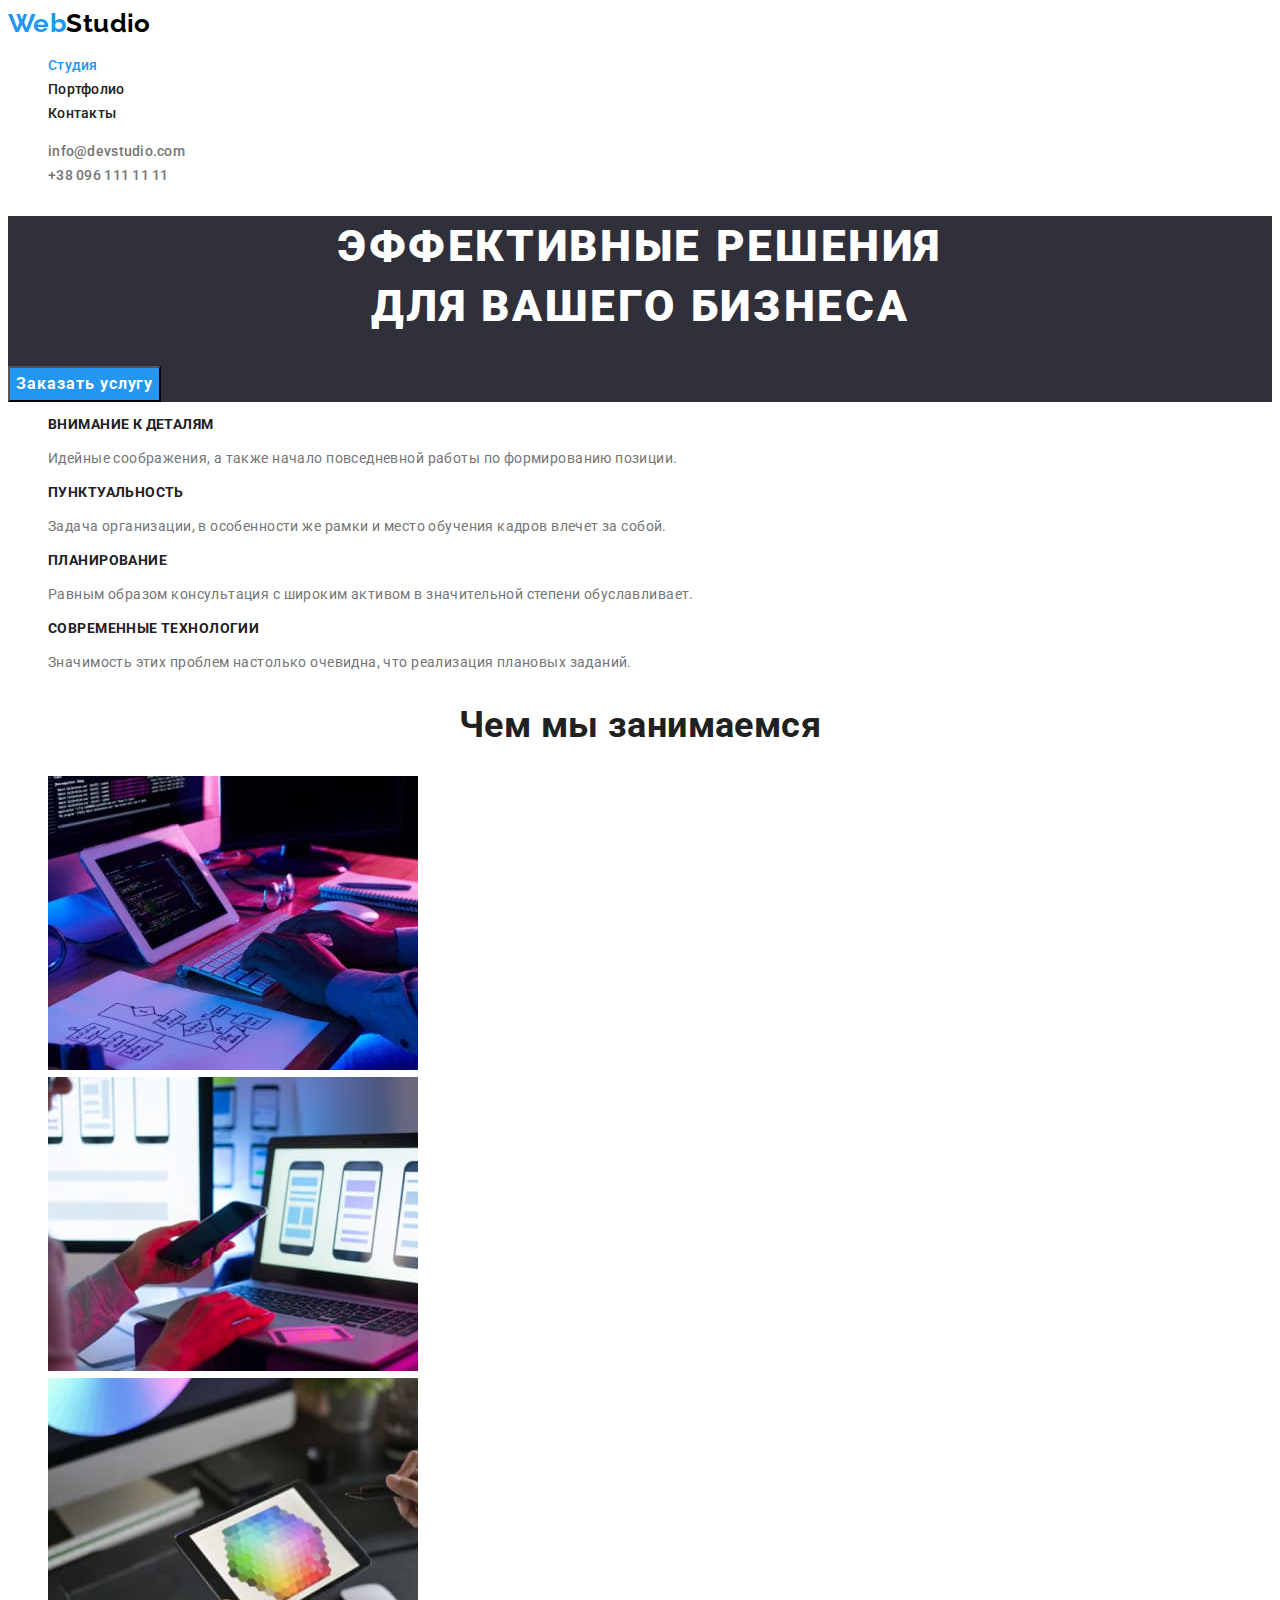
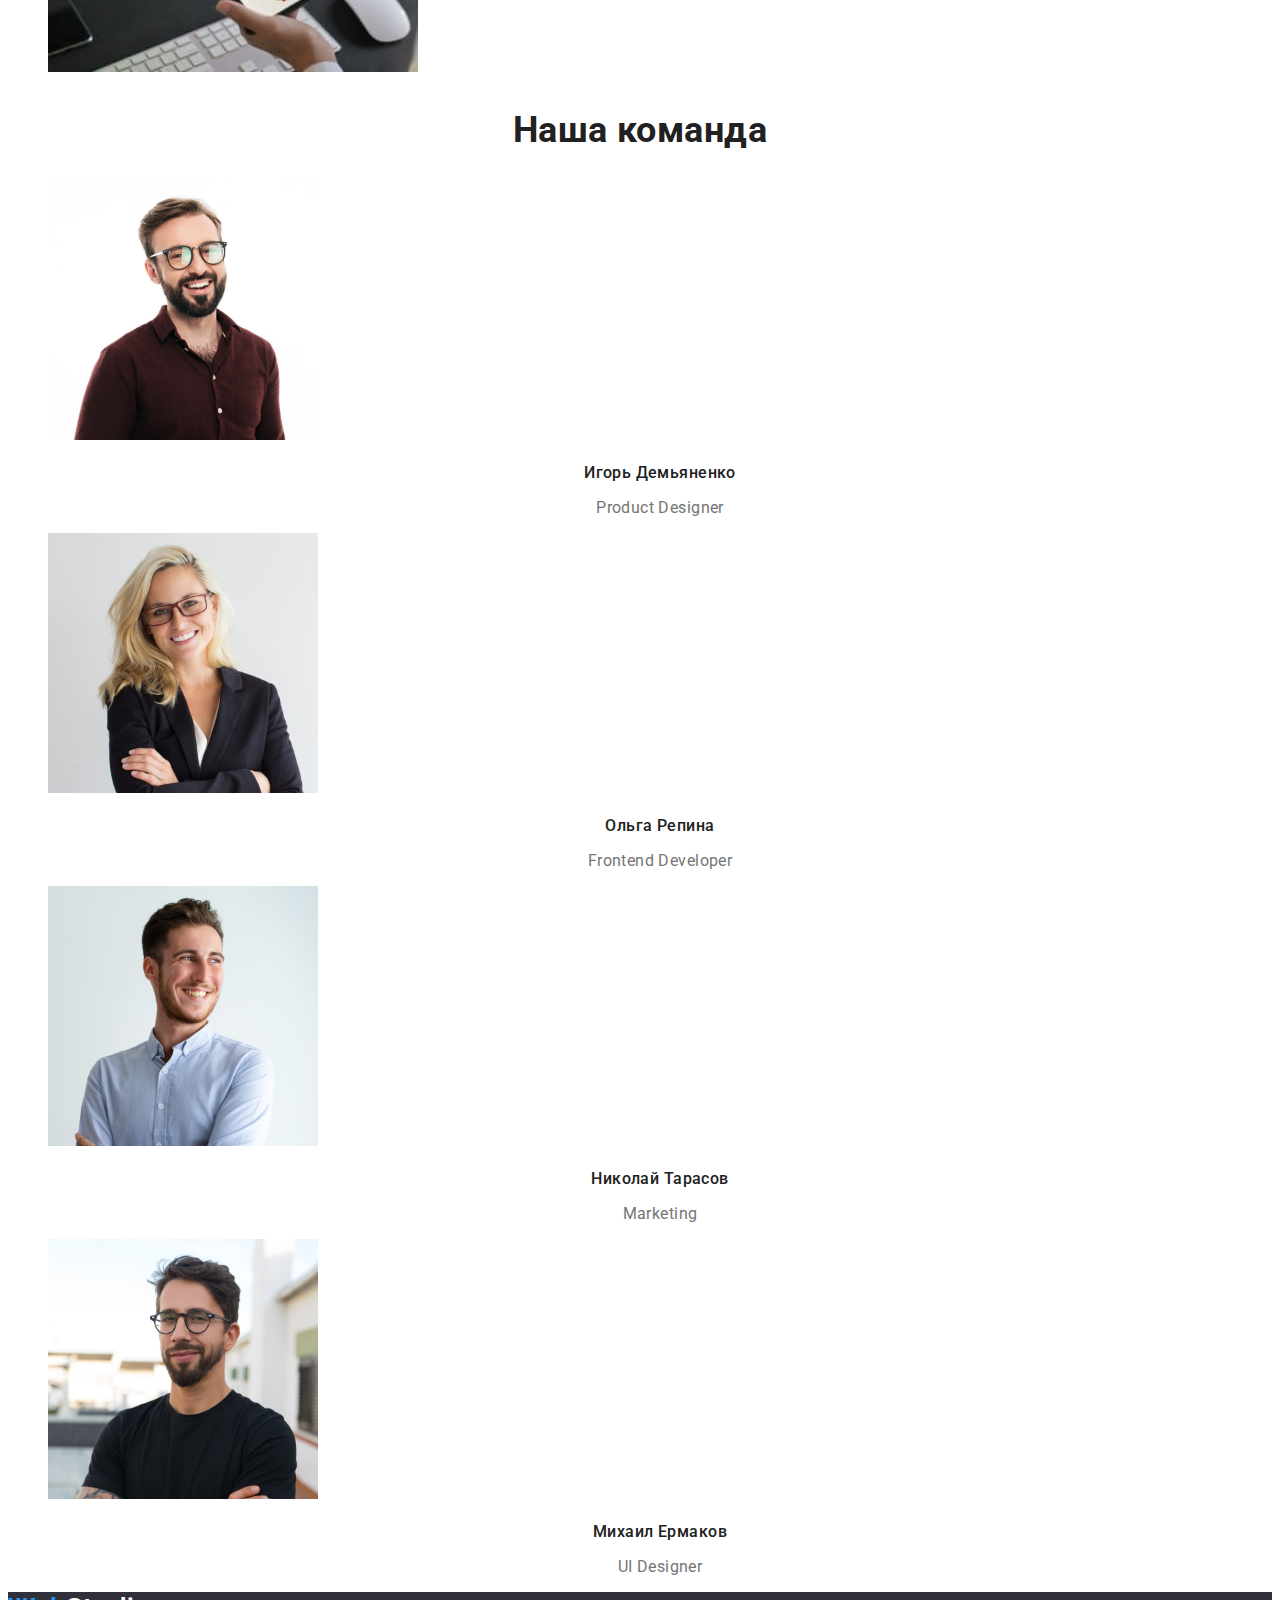
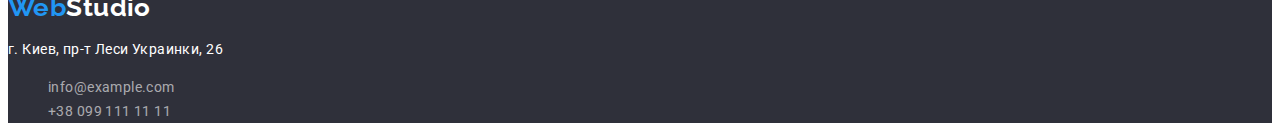
==== commit f143bd22: "Добавляет стили для основного контента страницы portfolio" ====
--- a/index.html
+++ b/index.html
@@ -30,7 +30,7 @@
     </ul>
   </header>
 
-  <!-- Основной контент сайта -->
+  <!-- Основной контент главной страницы -->
   <main>
     <!-- Секция герой -->
     <section class="hero">
--- a/css/styles.css
+++ b/css/styles.css
@@ -24,6 +24,8 @@
 /* Кнопки */
 .btn {
   cursor: pointer;
+  font-family: inherit;
+  text-align: center;
 }
 
 /* Переменные */
@@ -48,8 +50,6 @@
 /* Основные стили для body */
 body {
   font-family: 'Roboto', sans-serif;
-  font-style: normal;
-  font-weight: 400;
   font-size: 14px;
   line-height: calc(24 / 14);
   letter-spacing: 0.03em;
@@ -81,12 +81,9 @@
   color: var(--heading-secondary-text-color);
 }
 
+.current-link,
 .nav-list-item:hover,
 .nav-list-item:focus {
-  color: var(--accent-color);
-}
-
-.current-link {
   color: var(--accent-color);
 }
 
@@ -102,7 +99,7 @@
   color: var(--accent-color);
 }
 
-/* Основной контент сайта */
+/* Основной контент главной страницы */
 /* Заголовки секций */
 .section-heading {
   font-size: 36px;
@@ -142,7 +139,7 @@
 
 /* Секция с преимуществами компании */
 .advantages-list-item-heading {
-  font-weight: 700;
+  font-size: inherit;
   line-height: calc(16 / 14);
   text-transform: uppercase;
   color: var(--heading-secondary-text-color);
@@ -171,7 +168,7 @@
 }
 
 .footer-address {
-  font-style: normal;
+  font-style: inherit;
   color: var(--footer-phys-address-text-color);
 }
 
@@ -183,3 +180,33 @@
 .footer-link:focus {
   color: var(--accent-color);
 }
+
+/* Основной контент страницы portfolio */
+/* Фильтр */
+.portfolio-filter-list-btn {
+  font-weight: 500;
+  font-size: 16px;
+  line-height: calc(26 / 16);
+  letter-spacing: 0.03em;
+  color: var(--heading-secondary-text-color);
+}
+
+.current-btn,
+.portfolio-filter-list-btn:hover,
+.portfolio-filter-list-btn:focus {
+  background-color: var(--accent-color);
+  color: var(--heading-btn-text-color);
+}
+
+/* Примеры работ из портфолио */
+.portfolio-example-list-heading {
+  font-size: 18px;
+  line-height: calc(36 / 18);
+  letter-spacing: 0.06em;
+  color: var(--heading-secondary-text-color);
+}
+
+.portfolio-example-list-text {
+  font-size: 16px;
+  line-height: calc(30 / 16);
+}
